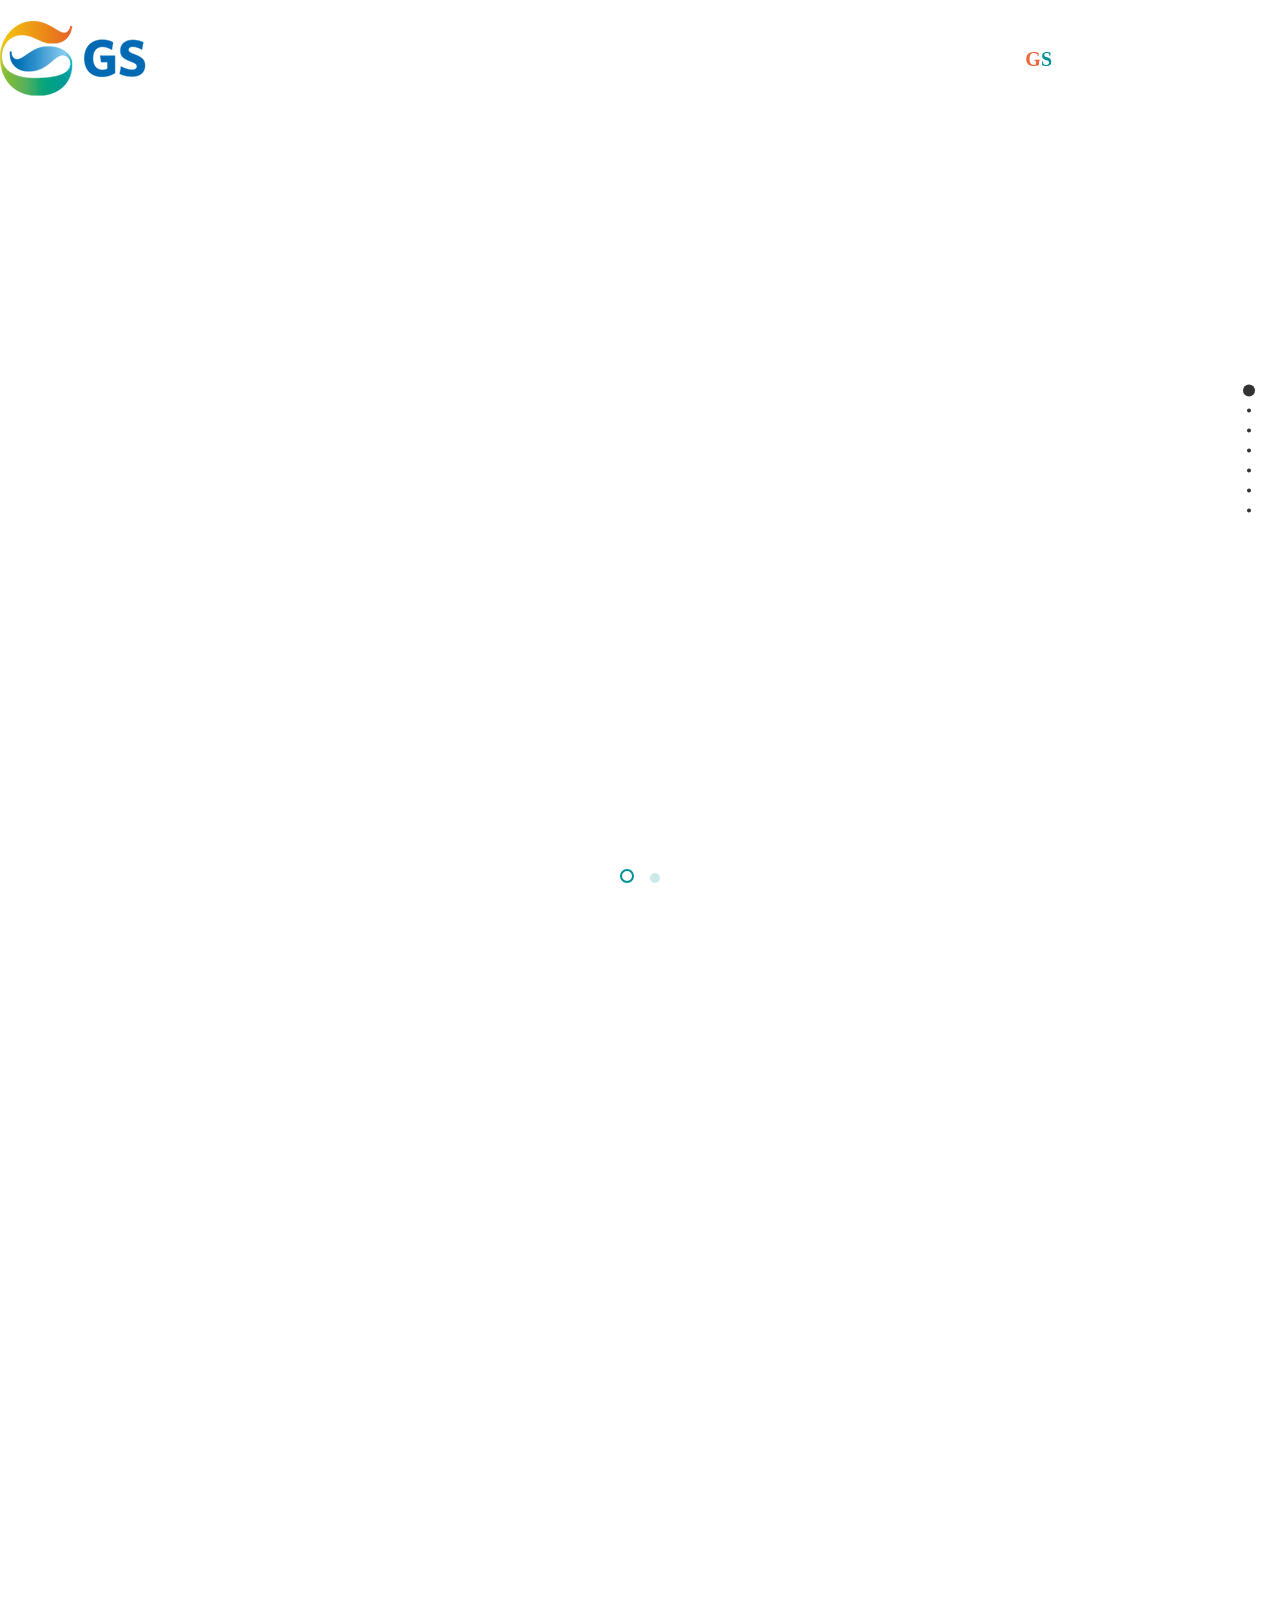
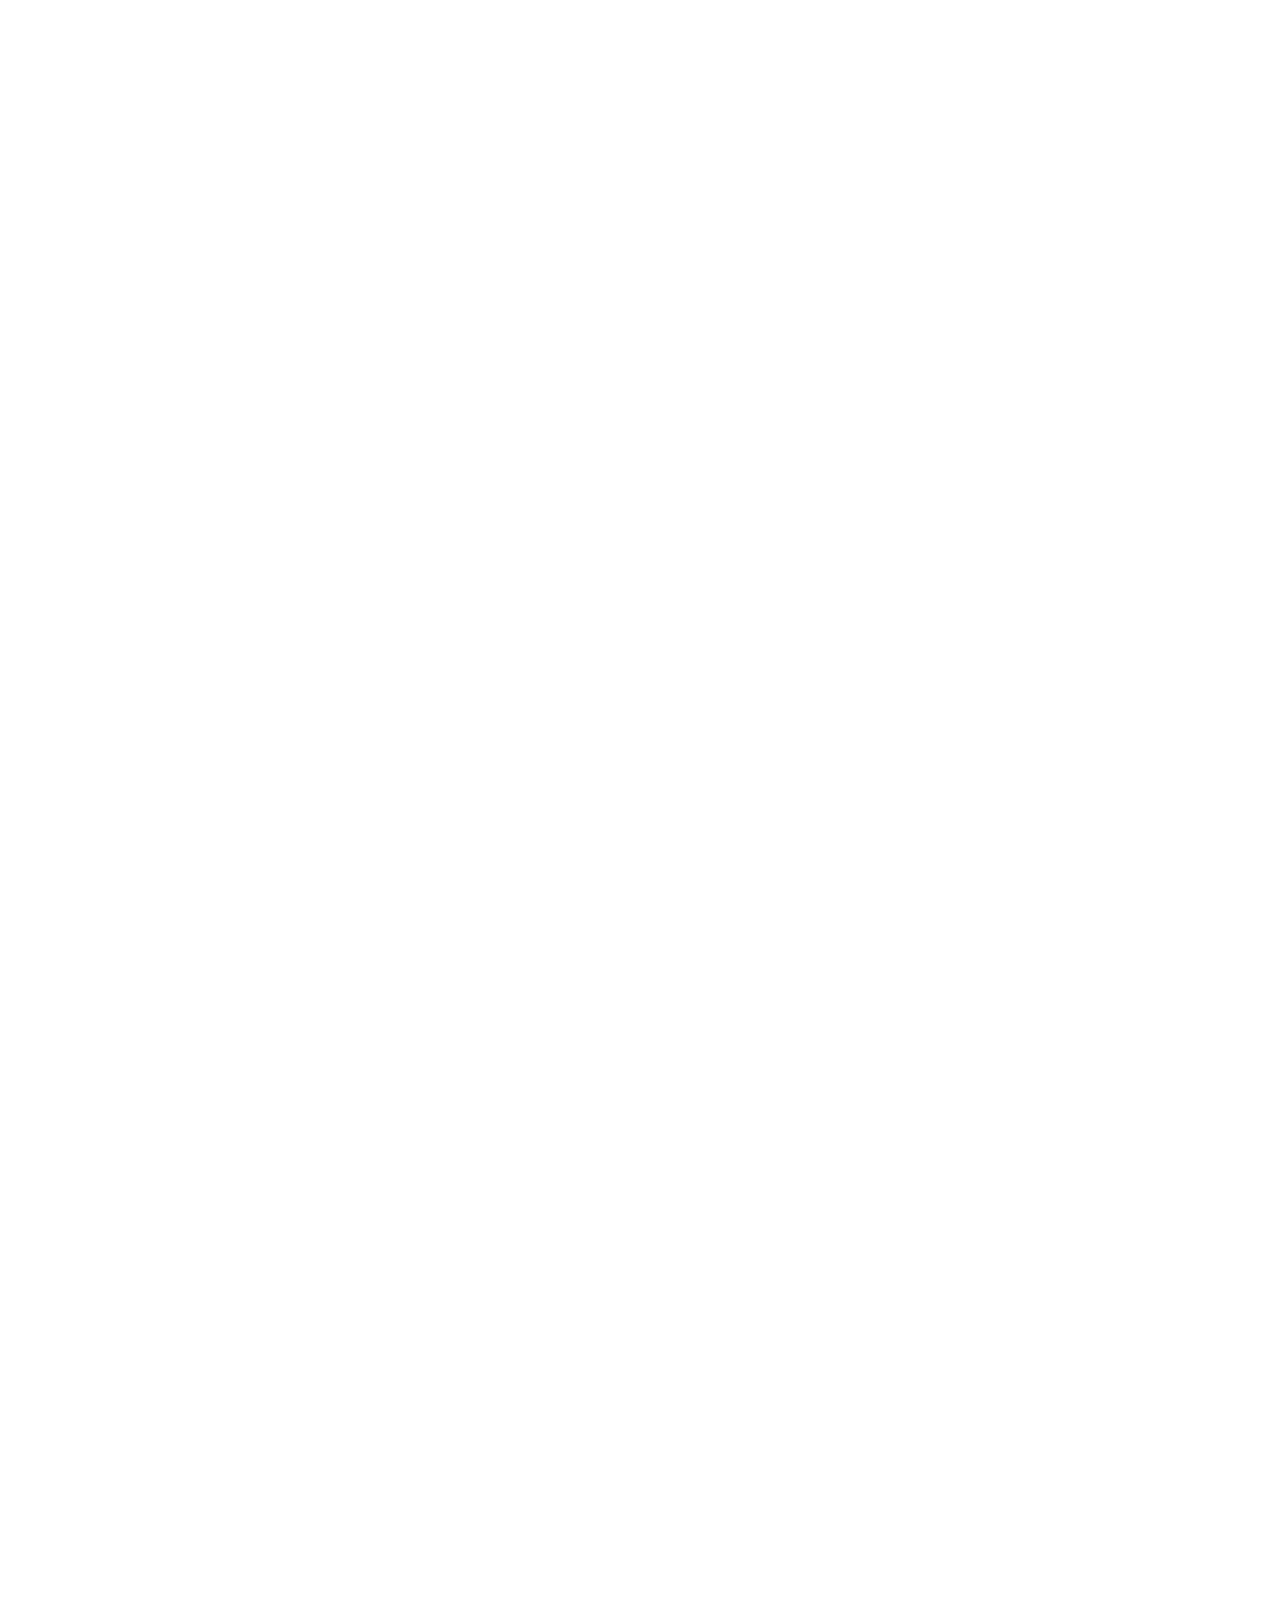
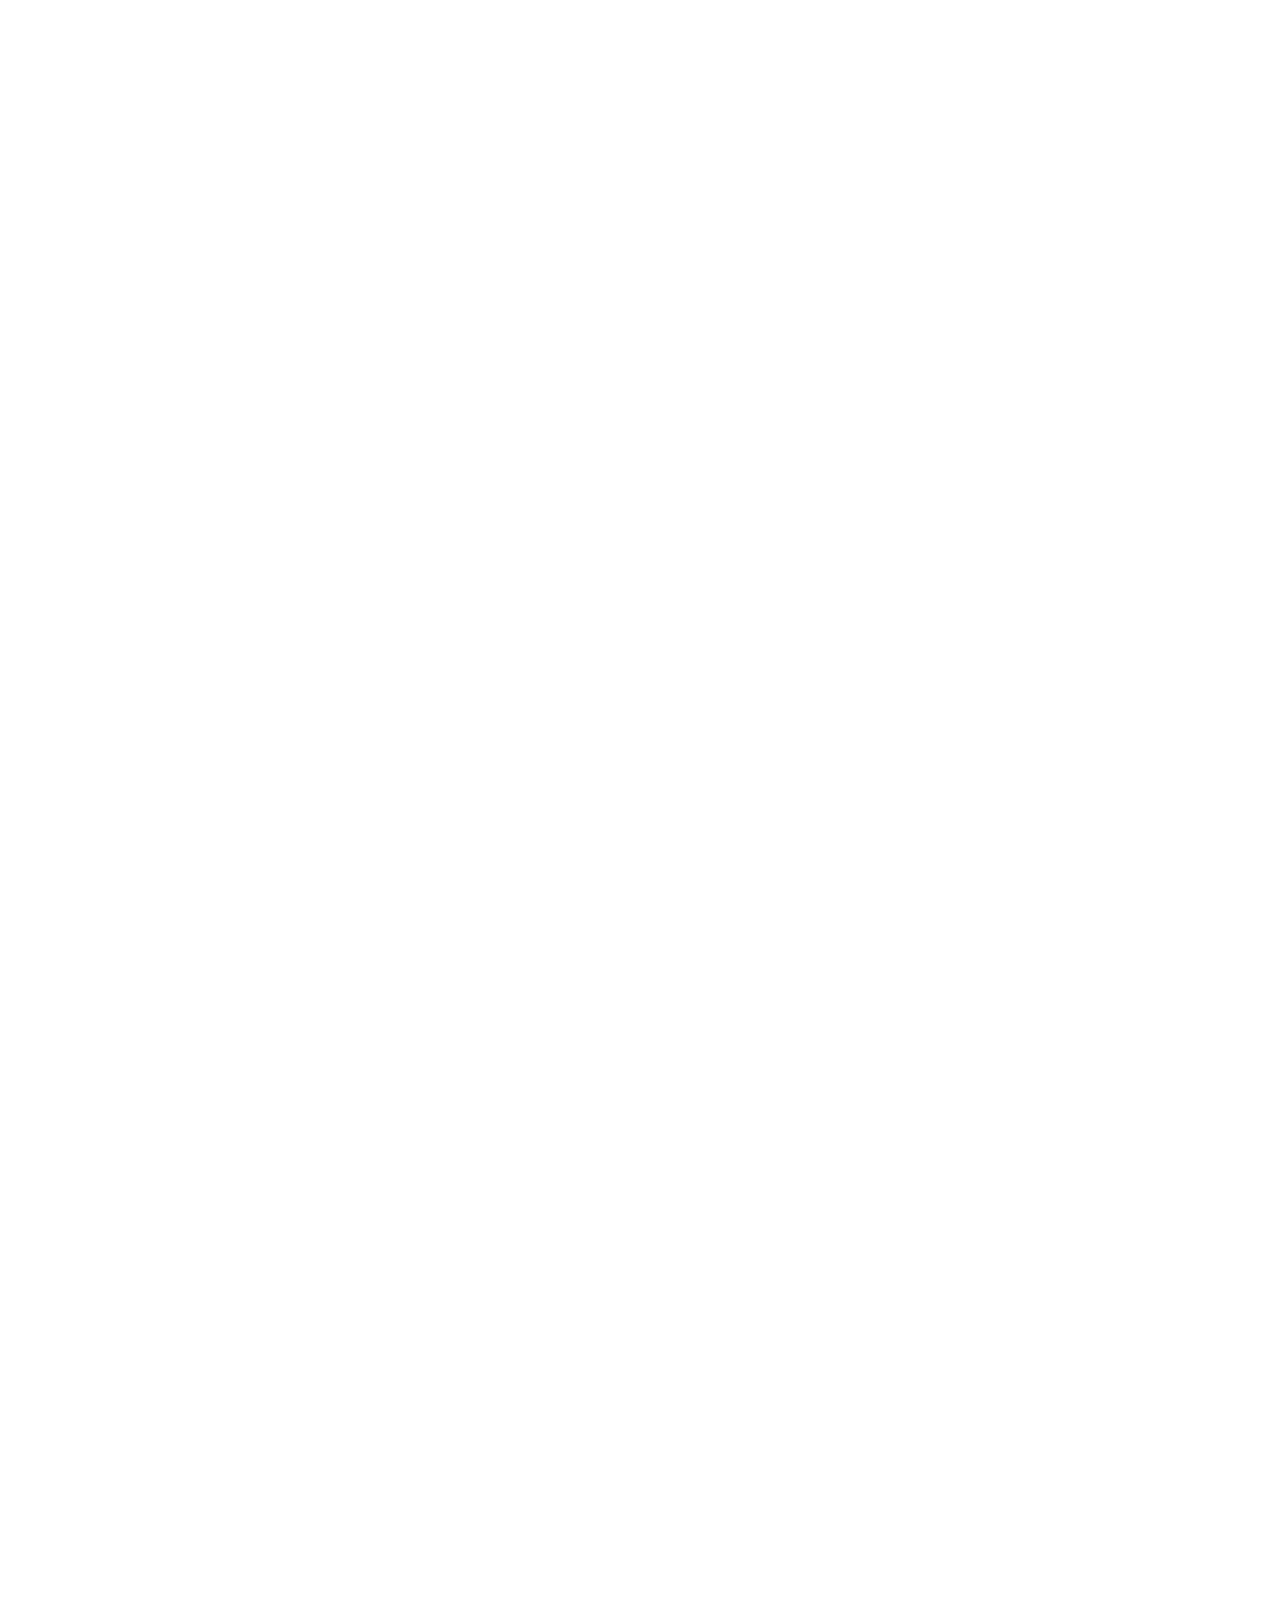
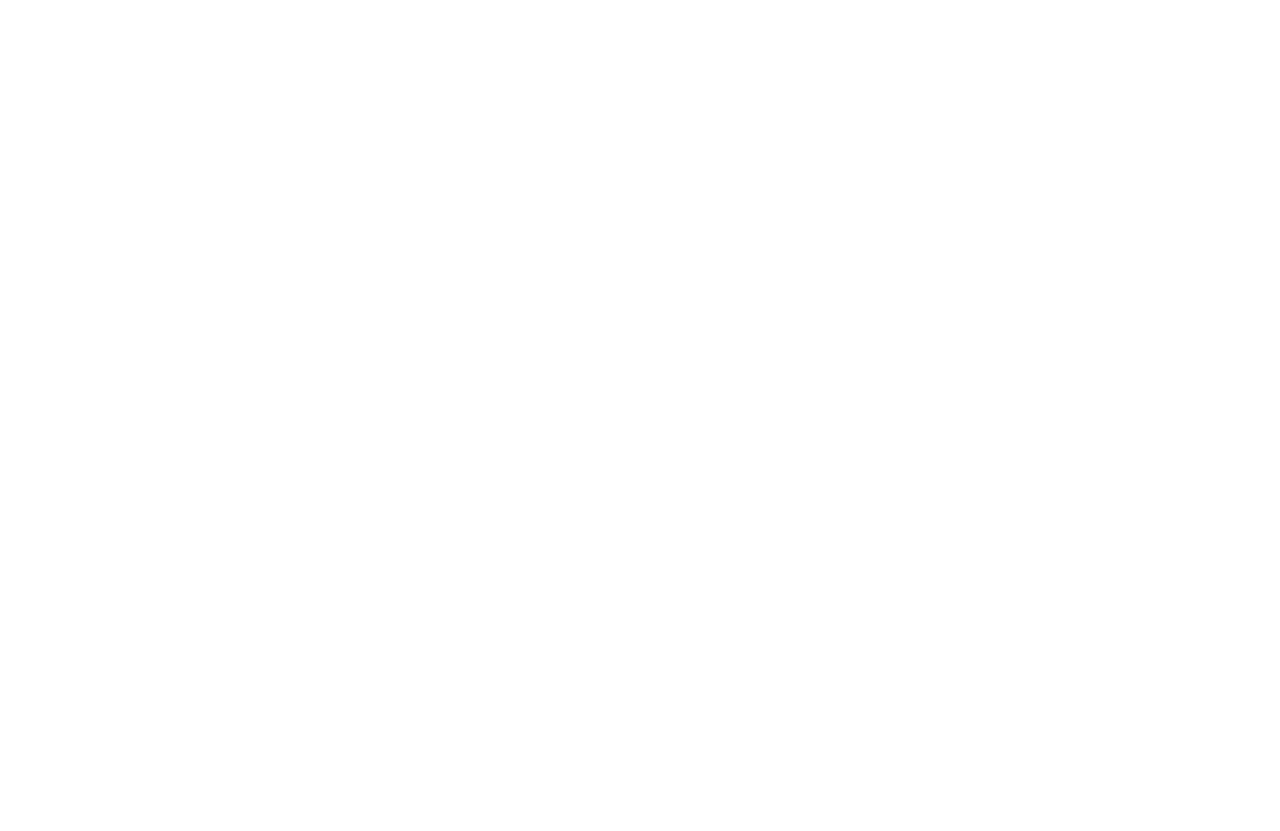
==== index.html @ e9974544 "aside 수정" ====
<!DOCTYPE html>
<html lang="ko">
<head>
    <meta charset="UTF-8">
    <meta http-equiv="X-UA-Compatible" content="IE=edge">
    <meta name="viewport" content="width=device-width, initial-scale=1.0">
    <title>GS건설</title>

    <link rel="stylesheet" href="https://cdnjs.cloudflare.com/ajax/libs/animate.css/4.1.1/animate.min.css"/>
    <link rel="stylesheet" href="https://unpkg.com/swiper@8/swiper-bundle.min.css"/>
    <link rel="stylesheet" href="https://cdnjs.cloudflare.com/ajax/libs/font-awesome/6.1.1/css/all.min.css" integrity="sha512-KfkfwYDsLkIlwQp6LFnl8zNdLGxu9YAA1QvwINks4PhcElQSvqcyVLLD9aMhXd13uQjoXtEKNosOWaZqXgel0g==" crossorigin="anonymous" referrerpolicy="no-referrer" />
    <link rel="stylesheet" href="https://fonts.googleapis.com/css2?family=Material+Symbols+Outlined:opsz,wght,FILL,GRAD@48,400,0,0" />
    <link rel="stylesheet" href="css/fullpage.min.css">
    <link rel="stylesheet" href="css/fullpage.min.css.map">
    <link rel="stylesheet" href="css/aos.css">
    <link rel="stylesheet" href="css/main.css">
    <link rel="stylesheet" href="css/responsive.css">
    <script src="https://unpkg.com/swiper@8/swiper-bundle.min.js"></script>
    <script src="./js/vendor/modernizr.custom.min.js"></script>
    <script src="./js/vendor/jquery-1.10.2.min.js"></script>

</head>
<body>
    <header class="main_header_top" id="top">
        <div class="container">
            <button class="category_list aside_button "><span class="material-symbols-outlined ">menu</span></button>
            <h1 class="logo"><a href="index.html">logo</a></h1>
            <nav class="main_menu mc">
                <ul>
                    <li><a href="#" class="sub_tt">회사소개</a>
                        <ul>
                            <li><a href="" >ceo 인사말</a></li>
                            <li><a href="">경영이념과 가치체계</a></li>
                            <li><a href="">연혁</a></li>
                            <li><a href="">수상실적</a></li>
                            <li><a href="">조직도</a></li>
                            <li><a href="">해외지사/법인현황</a></li>
                            <li><a href="">오시는길</a></li>
                        </ul>
                    </li>
                    <li><a href="#" class="sub_tt">경영영역</a>
                        <ul>
                            <li><a href="">지속가능경영</a></li>
                            <li><a href="">공정거래자율준수</a></li>
                            <li><a href="">품질경영</a></li>
                            <li><a href="">안전보건경영</a></li>
                            <li><a href="">환경경영</a></li>
                            <li><a href="">윤리경영</a></li>
                            <li><a href="">동반성장</a></li>
                            <li><a href="">사회공헌</a></li>
                        </ul>
                    </li>
                    <li><a href="#" class="sub_tt">사업영역</a>
                        <ul>
                            <li><a href="">플랜트 사업</a></li>
                            <li><a href="">전력 사업</a></li>
                            <li><a href="">건축 사업</a></li>
                            <li><a href="">인프라 사업</a></li>
                            <li><a href="">레저 사업</a></li>
                        </ul>
                    </li>
                    <li><a href="#" class="sub_tt">기술개발</a>
                        <ul>
                            <li><a href="">기술전략</a></li>
                            <li><a href="">보유기술</a></li>
                            <li><a href="">연구시설</a></li>
                        </ul>
                    </li>
                    <li><a href="sub_stock.html" class="sub_tt">투자개발</a>
                        <ul>
                            <li><a href="">경영 정보</a></li>
                            <li><a href="">공시 정보</a></li>
                            <li><a href="">주가 정보</a></li>
                            <li><a href="">재무 정보</a></li>
                            <li><a href="">IR Activity</a></li>
                            <li><a href="">기업탐방</a></li>
                        </ul>
                    </li>
                    <li><a href="sub_story.html" class="sub_tt ttf"><span class="color1">g</span><span class="color2">s</span>story</a>
                        <ul class="sub_img">
                            <li><img src="image/main/mainmenu-img1.png" alt=""></li>
                            <li><img src="image/main/mainmenu-img2.png" alt=""></li>
                        </ul>
                    </li>
                    <li><a href="sub_recruit.html" class="sub_tt">인재채용</a></li>
                </ul>
            </nav>
            <div class="mc">
                <ul class="service_menu">
                    <li><a href="#" class="sub_tt">고객센터</a></li>
                    <li><a href="#" class="sub_tt">|</a></li>
                    <li><a href="#" class="sub_tt ttf"><span class="color1"> eng</span></a></li>
                </ul>
            </div>
        </div>
    </header>
    <main id="fullpage">
        <div class="main_slide">
            <div class="section swiper slide_container ">
                <div class="swiper-wrapper full_video">
                    <div class="swiper-slide sldie1">
                        <video src="image/mp4/gsvideo.mp4" autoplay loop muted>video1</video>
                    </div>
                    <div class="swiper-slide sldie2">
                        <video src="image/mp4/gsvideo2.mp4" autoplay loop muted>video2</video>
                    </div>
                </div>
                <div class="swiper-pagination controls"></div>
            </div>
        </div>
        <section class="section counters ">
            <div class=" container animate__animated ">
                <h2 class="main_tt">GS 건설은 더 새롭게 도약 합니다.</h2>
                <p>‘고객과 함께 내일을 꿈꾸며 새로운 삶의가치를 창조합니다.’</p>
                    <ul class=" counters_list ">
                        <li class="counters_wrap">
                            <img src="/image/main/cc.png" alt="anniversary">
                            <h3 class="sub_tt counter_target" id="counter1" data-target="54">0</h3>주년
                        </li>
                        <li class="counters_wrap">
                            <img src="/image/main/map_.png" alt="anniversary">
                            <h3 class="sub_tt counter_target" id="counter2" data-target="21">0</h3>개국
                        </li>
                        <li class="counters_wrap">
                            <img src="/image/main/ESG.png" alt="anniversary">
                            <h3 class="sub_tt counter_target" id="counter3" data-target="11">0</h3>년 연속
                        </li>
                        <li class="counters_wrap">
                            <img src="/image/main/advance.png" alt="anniversary">
                            <h3 class="sub_tt counter_target" id="counter" data-target="22">0</h3>위
                        </li>
                    </ul>
            </div>
        </section>
        <section class="section project_slide">
            <div class=" container animate__animated">
                <div class=" swiper pj_wrapper ">
                    <div class="swiper-wrapper project">
                        <div class="swiper-slide sprite1">
                            <div>
                                <h2 class="main_tt ttf">gs 프로젝트</h2>
                                <h3 class="sub_tt">플랜트 사업</h3>
                                <p class="arrow"></p>
                                <p class="sprite"></p>
                            </div>
                            <div>
                                <img src="image/main/IMG_Slide.png" alt="">
                            </div>
                        </div>
                        <div class="swiper-slide sprite2">
                            <div>
                                <h2 class="main_tt ttf">gs 프로젝트</h2>
                                <h3 class="sub_tt">전력 사업</h3>  
                                <p class="arrow"></p>
                                <p class="sprite"></p> 
                            </div>
                            <div>
                                <img src="image/main/IMG_Slide2.png" alt="">
                            </div>
                        </div>  
                        <div class="swiper-slide sprite3">
                            <div>
                                <h2 class="main_tt ttf">gs 프로젝트</h2>
                                <h3 class="sub_tt">건축 사업</h3>
                                <p class="arrow"></p>
                                <p class="sprite"></p>   
                            </div>  
                            <div>
                                <img src="image/main/IMG_Slide3.png" alt="">
                            </div>
                        </div> 
                        <div class="swiper-slide sprite4">
                            <div>
                                <h2 class="main_tt ttf">gs 프로젝트</h2>
                                <h3 class="sub_tt">인프라 사업</h3>
                                <p class="arrow"></p>
                                <p class="sprite"></p>
                            </div>
                            <div>
                                <img src="image/main/IMG_Slide4.png" alt="">
                            </div>
                        </div>
                        <div class="swiper-slide sprite5">
                            <div>
                                <h2 class="main_tt ttf">gs 프로젝트</h2>
                                <h3 class="sub_tt">레저 사업</h3>
                                <p class="arrow"></p>
                                <p class="sprite"></p>
                            </div>
                            <div>
                                <img src="image/main/IMG_Slide5.png" alt="">
                            </div>
                        </div>
                    </div>
                    <!-- <div class="main_ct">
                        <a href=""><span class="swiper-button-prev sprite prev">prev</span></a>
                        <a href=""><span class="swiper-button-next sprite next">next</span></a>
                    </div> -->
                </div>
            </div>
        </section>
        <div class="section swiper middle_slide ">
            <div class=" swiper-wrapper mdslide">
                <div class="swiper-slide mdsldie1">
                    <!-- <div>
                        <h2 class="ttf" >우리는 우리를 넘어선다</br>
                        global best and first</br> gs 건설</h2>
                        <a href=""><span>more</span></a>
                    </div> -->
                </div>
                <div class="swiper-slide mdsldie2"></div>
                <div class="swiper-slide mdsldie3"></div>
            </div>
            <div class="swiper-pagination pj_controls">
                <!-- <p class="pj_pager">
                    <a href="#">1</a>
                    <a href="#">2</a>
                    <a href="#">3</a>
                </p> -->
            </div>
            <!-- <div class="swiper-button-prev"></div>
            <div class="swiper-button-next"></div> -->

            <!-- If we need scrollbar -->
            <div class="swiper-scrollbar"></div>
        </div>
        <section class="section brand_content ">
            <div class=" container animate__animated" >
            <h2 class="main_tt">경영방침</h2>
                <div class="bc_list">
                    <div class=" bc_list_all">
                        <div class="bg_wrap">
                            <img src="image/main/safety.png" alt="">
                            <a href="" class="material-symbols-outlined">zoom_in</a>
                        </div>
                        <div class="caption">
                            <div>
                                <p class="sub_tt">프로 직업정신</p>
                                <p class="content_tt">(Professionalism)</p>
                            </div>
                        </div>
                    </div>
                    <div class="bc_list_all">
                        <div class="bg_wrap">
                            <img src="image/main/justice.png" alt="">
                            <a href="" class="material-symbols-outlined">zoom_in</a>
                        </div>
                        <div class="caption">
                            <div>
                                <p class="sub_tt">공정인사</p>
                                <p class="content_tt">(hands-on)</p>
                            </div>
                        </div>
                    </div>
                    <div class="bc_list_all">
                        <div class="bg_wrap">
                            <img src="image/main/solve.png" alt="">
                            <a href="" class="material-symbols-outlined">zoom_in</a>
                        </div>
                        <div class="caption">
                            <div>
                                <p class="sub_tt">문제해결</p>
                            <p class="content_tt">(speak-up)</p>
                            </div>
                        </div>
                    </div>
                </div>
            </div>
        </section>
        <section class="section side_menu" >
            <div class=" container animate__animated">
                <div class="story_list">
                    <div class="sb_title">
                        <h2 class="main_tt">story</h2>
                        <a href="sub_story.html"><span class="material-symbols-outlined main_tt ">add</span></a>
                    </div>
                    <div class="small_img_wrap">
                        <div class="small_img1"></div>
                        <ul class="news">
                            <li><a href="sub_story.html" class="content_sub_tt">GS건설 자회사 엘리먼츠 유럽, 영국 런던에 고층 모듈러 호텔 수주</a></li>
                            <li><a href="sub_story.html" class="content_sub_tt">GS건설, 독일 ‘iF 디자인 어워드 2022' 에서 2개 부문 수상</a></li>
                            <li><a href="sub_story.html" class="content_sub_tt">GS건설, 세계 최고 바이오디젤 생산설비 표준 모듈화 나선다.</a></li>
                            <li><a href="sub_story.html" class="content_sub_tt">GS건설, 신세계푸드와 친환경 연어 대중화를 위한 양해각서 체결</a></li>
                        </ul>
                    </div>
                </div>
                <div class="recruit_list">
                    <div class="sb_title">
                        <h2 class="main_tt">recruit</h2>
                        <a href="sub_recruit.html"><span class="material-symbols-outlined main_tt ">add</span></a>
                    </div>
                    <div class="small_img_wrap">
                        <div class="small_img2"></div>
                        <ul class="recruit">
                            <li><a href="sub_recruit.html" class="content_sub_tt">[2022년] GS건설 엘리베이터연구소 베트남 엔지니어 모집</a></li>
                            <li><a href="sub_recruit.html" class="content_sub_tt">[2022년] 케이에코새먼어업회사(GS건설 자회사) 정규직 경력사원 모집</a></li>
                            <li><a href="sub_recruit.html" class="content_sub_tt">[2022년] 건축현장 Laser Scan / 측량 경력직 채용 (계약직(촉탁))</a></li>
                            <li><a href="sub_recruit.html" class="content_sub_tt">[2022년] (상시채용) PJT전문직 경력사원 모집</a></li>
                        </ul>
                    </div>
                </div>
                <div class="stock_day">
                    <div class="sb_title">
                        <h2 class="main_tt">stock</h2>
                        <a href="sub_stock.html"><span class="material-symbols-outlined main_tt ">add</span></a>
                    </div>
                    <div class="small_img_wrap">
                        <div class="small_img3"></div>
                        <div class="stock_img">
                            <p class="content_tt">2022.05.03 기준</p> 
                            <p class="main_tt">41,900</p>
                            <div>
                                <p class="content_tt">전일 대비</p> 
                                <p class="content_tt">400</p> 
                                <span class="material-symbols-outlined content_tt">arrow_drop_down</span>
                            </div>
                            <div>
                                <p class="content_tt">등락률</p>
                                <p class="content_tt">0.95%</p>
                                <span class="material-symbols-outlined content_tt">arrow_drop_down</span>
                            </div>
                        </div>  
                    </div>
                </div>
            </div>
        </section>
        <footer class="section main_footer fp-auto-height">
            <div class="footer_top">
                <div class="container">
                    <p class="footer_logo"><a href="index.html"><img src="/image/logo/logo_hover.png" alt="GS건설푸터로고"></a></p>
                    <ul class="footmenu">
                        <li><a href="#" class="content_sub_tt">사이버신문고</a></li>
                        <li><a href="#" class="content_sub_tt">|</a></li>
                        <li><a href="#" class="content_sub_tt">개인정보처리방침</a></li>
                        <li><a href="#" class="content_sub_tt">|</a></li>
                        <li><a href="#" class="content_sub_tt">이메일주소무단수집거부</a></li>
                        <li><a href="#" class="content_sub_tt">|</a></li>
                        <li><a href="#" class="content_sub_tt">고객센터</a></li>
                        <li><a href="#" class="content_sub_tt">|</a></li>
                        <li><a href="#" class="content_sub_tt">사이트맵</a></li>
                        <li><a href="#" class="content_sub_tt">|</a></li>
                        <li><a href="#" class="content_sub_tt">본사(그랑서울) 방문 예약</a></li>
                    </ul>
                    <div class="footer_md">
                        <img src="/image/main/WA_mark.png" alt="wa품질인증마크">
                        <select name="familysite" id="familysite" >
                            <option value="" class="content_sub_tt">familysite</option>
                            <option value="" class="content_sub_tt">Brand</option>
                            <option value="" class="content_sub_tt">자회사</option>
                            <option value="" class="content_sub_tt">B2B</option>
                            <option value="" class="content_sub_tt">관계사</option>
                            <option value="" class="content_sub_tt">기타</option>
                        </select>
                    </div>
                </div>
            </div>
            <div class="footer_bottom">
                    <p class="content_sub_tt">&copy;GS E&amp;C CORP.</p>
                    <address class="content_sub_tt">03159 서울특별시 종로구 종로33 그랑서울
                        <em>Copyright &copy; GS E&C Corp. All Rights Reserved</em>
                    </address>
            </div>
        </footer>
    </main>
    <aside>
        <div>
            <button class="aside_button"><span class="material-symbols-outlined">close</span></button>
            <ul class="aside_category">
                <li><a href="#" class="sub_tt">회사소개<span class="material-symbols-outlined">expand_more</span></a>
                    <ul>
                        <li><a href="" >ceo 인사말</a></li>
                        <li><a href="">경영이념과 가치체계</a></li>
                        <li><a href="">연혁</a></li>
                        <li><a href="">수상실적</a></li>
                        <li><a href="">조직도</a></li>
                        <li><a href="">해외지사/법인현황</a></li>
                        <li><a href="">오시는길</a></li>
                    </ul>
                </li>
                <li><a href="#" class="sub_tt">경영영역<span class="material-symbols-outlined">expand_more</span></a>
                    <ul>
                        <li><a href="">지속가능경영</a></li>
                        <li><a href="">공정거래자율준수</a></li>
                        <li><a href="">품질경영</a></li>
                        <li><a href="">안전보건경영</a></li>
                        <li><a href="">환경경영</a></li>
                        <li><a href="">윤리경영</a></li>
                        <li><a href="">동반성장</a></li>
                        <li><a href="">사회공헌</a></li>
                    </ul>
                </li>
                <li><a href="#" class="sub_tt">사업영역<span class="material-symbols-outlined">expand_more</span></a>
                    <ul>
                        <li><a href="">플랜트 사업</a></li>
                        <li><a href="">전력 사업</a></li>
                        <li><a href="">건축 사업</a></li>
                        <li><a href="">인프라 사업</a></li>
                        <li><a href="">레저 사업</a></li>
                    </ul>
                </li>
                <li><a href="#" class="sub_tt">기술개발<span class="material-symbols-outlined">expand_more</span></a>
                    <ul>
                        <li><a href="">기술전략</a></li>
                        <li><a href="">보유기술</a></li>
                        <li><a href="">연구시설</a></li>
                    </ul>
                </li>
                <li><a href="#" class="sub_tt">투자개발<span class="material-symbols-outlined">expand_more</span></a>
                    <ul>
                        <li><a href="">경영 정보</a></li>
                        <li><a href="">공시 정보</a></li>
                        <li><a href="sub_stock.html">주가 정보</a></li>
                        <li><a href="">재무 정보</a></li>
                        <li><a href="">IR Activity</a></li>
                        <li><a href="">기업탐방</a></li>
                    </ul>
                </li>
                <li><a href="sub_story.html" class="sub_tt ttf"><span class="color1">g</span><span class="color2">s</span>story</a>
                    <!-- <ul class="sub_img">
                        <li><img src="image/main/mainmenu-img1.png" alt=""></li>
                        <li><img src="image/main/mainmenu-img2.png" alt=""></li>
                    </ul> -->
                </li>
                <li><a href="sub_recruit.html" class="sub_tt">인재채용</a>
                </li>
            </ul>
        </div>
    </aside>

    <script src="http://code.jquery.com/jquery-1.11.3.min.js"></script>
    <script src="https://code.jquery.com/jquery-3.6.0.min.js" integrity="sha256-/xUj+3OJU5yExlq6GSYGSHk7tPXikynS7ogEvDej/m4=" crossorigin="anonymous"></script>
    <script src="js/fullpage.min.js"></script>
    <script src="js/fullpage.extensions.min.js"></script>
    <script src="js/aos.js"></script>
    <script src="js/index.js"></script>
    <script src="js/main.js"></script>
    <!-- Global site tag (gtag.js) - Google Analytics -->
    <script async src="https://www.googletagmanager.com/gtag/js?id=G-K55JZDVVJW"></script>
    <script>
    window.dataLayer = window.dataLayer || [];
    function gtag(){dataLayer.push(arguments);}
    gtag('js', new Date());

    gtag('config', 'G-K55JZDVVJW');
    </script>
</body>
</html>
---- css/main.css ----
@import url(common.css);
html,body,footer{
    height: 100%;
}
.sub_menu{
    z-index: 1;
}
.main_header_top .logo a{
    background: url(../image/logo/logo.png) no-repeat;
    width: 223px;
    height: 75px;
    display: block;
    text-indent: -9999em;
}
.main_header_top.sticky .logo a,.main_header_top.active .logo a{
    background: url(../image/logo/logo_hover.png) no-repeat;
}
.sticky{ 
    position: fixed; 
    top: 0; 
    left: 0;
    right: 0;
    background: var(--white);
    box-shadow: 0 1px 1px rgba(0, 0, 0, 0.25);
}
.main_header_top.sticky .mc>ul>li>a,.main_header_top.active .mc>ul>li>a{
    color: var(--black);
}
.full_video video{
    height: 100%;
    width: 100%;
    object-fit: cover;
    position: absolute;
    display: flex;
    z-index:-1;
}
.counters{
    text-align: center;

}
.counters .counters_list{
    display: flex;
    justify-content: center;
    gap:100px;
    padding-top:calc(var(--line-height)*2);
}

.project {
    padding:105px 0;
}
.project .swiper-slide h3{
    margin-bottom: var(--line-height) ;
}

.slide_container{
    transition:left 0.4s ease-out;
}
.sprite1 .sprite{
    background: url(../image/sprite/sprite1.png) no-repeat;
    margin-top: var(--line-height) ;
    width: 238px;
    height: 51px;
}
.sprite2 .sprite{
    background: url(../image/sprite/sprite2.png) no-repeat;
    margin-top: var(--line-height) ;
    width: 238px;
    height: 51px;
}
.sprite3 .sprite{
    background: url(../image/sprite/sprite3.png) no-repeat;
    margin-top: var(--line-height) ;
    width: 238px;
    height: 51px;
}
.sprite4 .sprite{
    background: url(../image/sprite/sprite4.png) no-repeat;
    margin-top: var(--line-height) ;
    width: 238px;
    height: 51px;
}
.sprite5 .sprite{
    background: url(../image/sprite/sprite5.png) no-repeat;
    margin-top: var(--line-height) ;
    width: 238px;
    height: 51px;
}
/* .sprite{
    margin-top: var(--line-height) ;
    width: 238px;
    height: 51px;
} */
.arrow{
    background: url(../image/main/arrow-right-long.png) no-repeat;
    width: 88px;
    height: 14px;
    margin: 0 auto;
}
.project p.arrow:hover{
    transform: scaleY(1.1)translate(8px,0);
    transition: .4s;
}
.project .swiper-slide{
    display: flex;
    white-space: nowrap;
    justify-content: center;
    gap: 250px;
}
.project .swiper-slide>div{
    text-align: center;
}
.main_ct{
    display: none;
}
/*----------------------------------------*/
.middle_slide,.slide_container {
    height: 947px;
}
.middle_slide .mdslide>div div{
    text-align: center;
    position: absolute;
    top: 50%;
    left: 75%;
    transform: translate(-50%, -50%);
}
.middle_slide .mdslide>div div h2{
    color: var(--white);
    /* text-shadow: 2px 2px 2px black;  */
    margin-bottom: var(--line-height);
    font-size: 25px;
}

.middle_slide .mdslide>div div span{
    border: 1px solid #fff;
    border-radius: 20px;
    padding: 10px 20px;
    color: var(--white);
}
.middle_slide .mdslide>div div span:hover{
    background: var(--white);
    color: #9a9595;
}
.pj_controls span{
    margin-left: 50px;
}
.swiper-scrollbar-drag{
    background: #fff;
}
.swiper-pagination-horizontal.swiper-pagination-bullets .swiper-pagination-bullet{
    background: var(--secondary-cr);
    margin:0 var(--swiper-pagination-bullet-horizontal-gap,8px);
    width: var(--swiper-pagination-bullet-width,var(--swiper-pagination-bullet-size,10px));
    height: var(--swiper-pagination-bullet-height,var(--swiper-pagination-bullet-size,10px));
}
.swiper-pagination-horizontal.swiper-pagination-bullets .swiper-pagination-bullet.swiper-pagination-bullet-active{
    border:2px solid var(--secondary-cr);
    background: none;
}
.mdsldie1{
    background: url(/image/main/banner1.jpg) no-repeat center/cover;
    object-fit: cover;
}
.mdsldie2{
    background: url(/image/main/banner2.jpg) no-repeat center/cover;
    object-fit: cover;
}
.mdsldie3{
    background: url(/image/main/banner3.jpg) no-repeat center/cover;
    object-fit: cover;
} 


/*------------------------*/
.brand_content h2{
    text-align: center;
    padding:var(--line-height);
}
.brand_content .container .bc_list {
    display: flex;
    justify-content: center;
    white-space: wrap;
    gap: 135px;
}

.brand_content .container .bc_list .bg_wrap>img{
    transition: all 0.2s linear;
    border-radius: 50%;
    width: 300px;
    height: 300px;
    position: relative;
}
.brand_content .container .bc_list .bg_wrap{
    border-radius: 50%;
    width: 300px;
    height: 300px;
    overflow: hidden;
    position: relative;
}
.brand_content .container .bc_list .caption{
    text-align: center;
    padding-top: var(--line-height);
}
.brand_content .container .bc_list .bg_wrap::after {
    content:'';
    position: absolute;
    left: 0;
    right: 0;
    top: 0;
    bottom: 0;
    background: rgba(0,0,0,.6);
    border-radius:50%;
    display: none;
}
.brand_content .container .bc_list .bg_wrap:hover::after{
    display: block;
}
.brand_content .container .bc_list .bg_wrap:hover img{
    transform: scale(1.1);
}
.brand_content .container .bc_list .bg_wrap a{
    position: absolute;
    top: -50%;
    left: 50%;
    transform: translate(-50%, -50%);
    z-index: 3;
    font-size: 54px;
}
.brand_content .container .bc_list .bg_wrap:hover a{
    color: var(--white);
    top: 50%;
}
.brand_content .container .bc_list .bc_list_all:hover .caption p{
    color: var(--secondary-cr);
}

/*---------------------------*/
.side_menu{
    background: url(../image/counter/bg4.png)no-repeat;
}
.side_menu .container{
    display: flex;
    justify-content: space-between;
    gap: 15px;
}
.side_menu .container .sb_title{
    display: flex;
    justify-content: space-between;
    border-bottom: 2px solid #000;
}
.side_menu .container .sb_title h2{
    position: relative;
}
.side_menu .material-symbols-outlined{
   margin-top: 50px;
}
.side_menu .stock_img div .material-symbols-outlined{
   margin-top: 12px;
   margin-left: 35px;
}
.side_menu .stock_day div p{
    padding-left: 20px;
}
.side_menu .material-symbols-outlined:hover{
    color: var(--secondary-cr);
}
.side_menu .container .news li,.side_menu .container .recruit li{
    border-bottom: 1px solid #000;
    padding: var(--line-height) 0;
}
.side_menu .container .news li a:hover, .side_menu .container .recruit li a:hover{
    color: #9a9595;
}
.side_menu .stock_img{
    width: 478px;
    height: 323px;
    background: url(/image/main/stock_bg.png) no-repeat;
}
.stock_day .stock_img div{
    display: flex;
    gap: 20px;
    position: relative;
}
.stock_day .stock_img div .material-symbols-outlined{
    position: absolute;
    top: -10px;
    left: 120px;
    color: var(--secondary-cr);
}
.fp-warning, .fp-watermark a{
    display: none;
}
.section.active div{
    animation-name: fadeInUp;
    animation-delay:0.5s ;
}
.main_footer::before{
    margin-top: 0;
    border: none;
}
---- css/responsive.css ----
@media (max-width:960px){
    .container{
        width:809px;
        margin:0 auto;
    }
    .main_tt{
        font-size: 25px;
        text-transform:capitalize;
    }
    .sub_tt{
        font-size: 16px;
    }
    .content_tt{
        font-size: 12px;
    }
    header nav{
        display: none;
    }
    .main_header_top .logo{
        display: block;
        margin: 21.5 auto;

    }
    header .category_list{
        color: var(--white);
        font-size: 28px;
        display: block;
    }
    .main_header_top.sticky .category_list{
        color: var(--black);
    }
    .counters_wrap img{
        width: 170px;
    }
    .counters .counters_list{
        gap: 50px;
    }
    .project .swiper-slide{
        display: block;
    }
    .project .swiper-slide h3 {
        margin-bottom: 0;
    }
    .arrow{
        margin: 25px auto;
    }
    .sprite1 .sprite{
        margin: 0 auto 27px;
    }
    .sprite2 .sprite{
        margin: 0 auto 27px;
    }
    .sprite3 .sprite{
        margin: 0 auto 27px;
    }
    .sprite4 .sprite{
        margin: 0 auto 27px;
    }
    .sprite5 .sprite{
        margin: 0 auto 27px;
    }
    .project div img{
        width: 514px;
    }
    .main_ct{
        display: block;
    }
    .brand_content .container .bc_list{
        gap: 50px;
    }
    .brand_content .container .bc_list .bg_wrap{
        width: 250px;
        height: 250px;
    }
    .brand_content .container .bc_list .bg_wrap > img{
        width: 250px;
        height: 250px;
    }
    .side_menu .container{
        display: block;
        margin-top: 120px;
    }
    .small_img_wrap{
        display: flex;
        align-items: center;
        gap: 50px;
    }
    .small_img1{
        background: url(../image/main/small_1.png) no-repeat;
        width: 320px;
        height: 325px;
    }
    .small_img2{
        background: url(../image/main/small_2.png) no-repeat;
        width: 320px;
        height: 325px;
    }
    .small_img3{
        background: url(../image/main/small_3.png) no-repeat;
        width: 320px;
        height: 325px;
    }
    .footmenu{
        position: absolute;
        top: 100%;
    }
    .main_footer .footer_bottom {
        padding-top: 27px;
    }
    .main_footer .footer_bottom p{
        margin-left: -28px;
       
    }
    .footer_md img{
        width: 100px;
        height:60px;
    }
    .footer_logo img{
        width: 180px;
    }
    aside{
        position: fixed;
        width: 100%;
        left:-120%;
        right: 0;
        top: 0;
        bottom: 0;
        background: #fff;    
        z-index:10;
        display: flex;
        flex-direction:column;
        overflow-y: auto;
    }
    button{
        background: none;
        border: none;
    }
    .active aside{
        left: 0;
    }
    body{
        position: relative;
        left:0;
        transition:0.2s ease-in;
    }
    body.active{    
        left: 100%;
        overflow: hidden;
    }
    aside{
        padding-left: 30px;
    }
    aside div{
        padding-top: 50px;
    }
    .aside_category{
        border-bottom:1px solid #F5F5F5;
    }
    .aside_category li{
        line-height: 30px;
        padding-left: 22px;
        border-bottom:1px solid #F5F5F5;
    }
    .aside_category > li{
        position: relative;
    }
    .aside_category > li span.material-symbols-outlined{
        position: absolute;
        right:10%;
        top: 3px;
        color:#9a9595;
        font-size: 22px;
        transition:0.2s;
    }
    .aside_category > li ul{
        display: none;
    }
    .aside_category > li:nth-child(1)>ul{
        display: block;
    }
    .aside_category > li.active span.material-symbols-outlined{
        transform:rotate(180deg);
    }
    .aside_category > li::before{
        content: '';
        display: block;
    }
    .aside_category > li.active::before{
        width: 5px;
        height: 30px;
        position: absolute;
        left: -5px;
        background: var(--secondary-cr);
    }
    .aside_category>li.active>a{
        color: var(--secondary-cr);
    }
}
@media (max-width:670px){

}
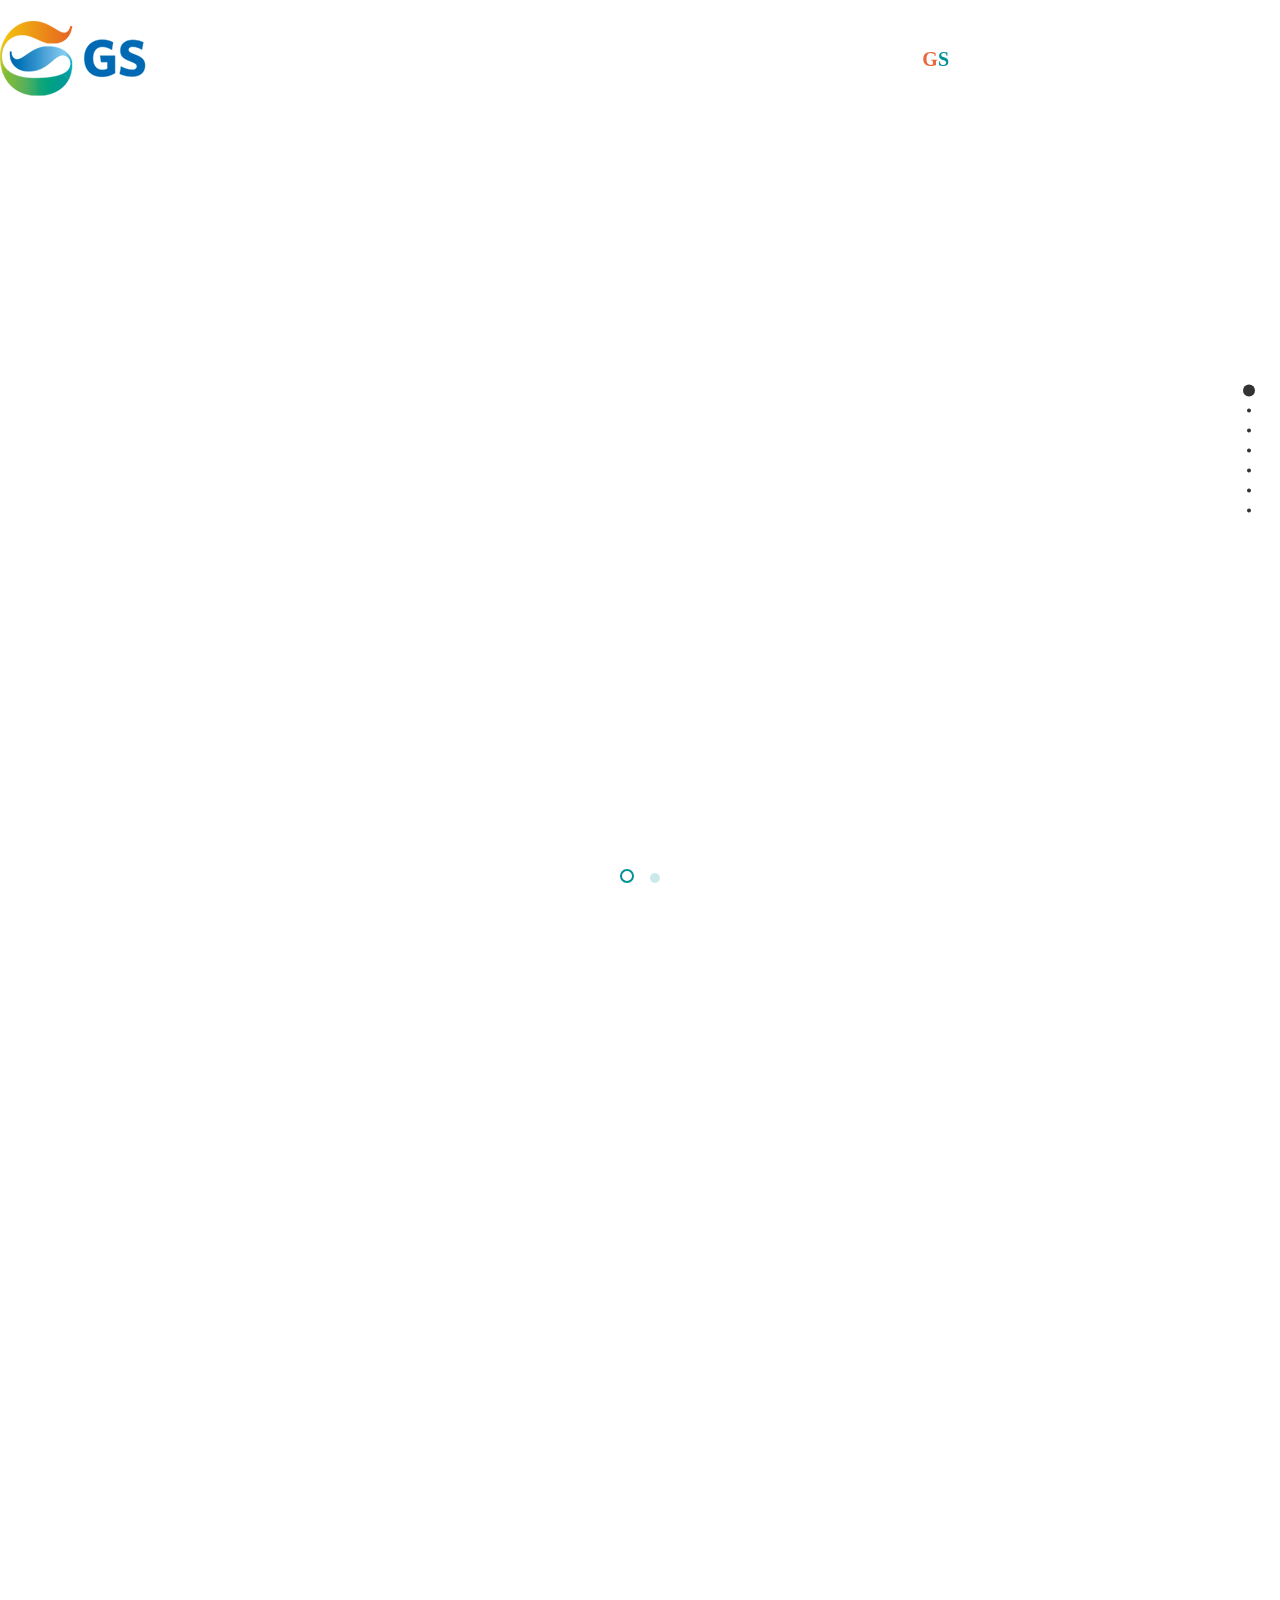
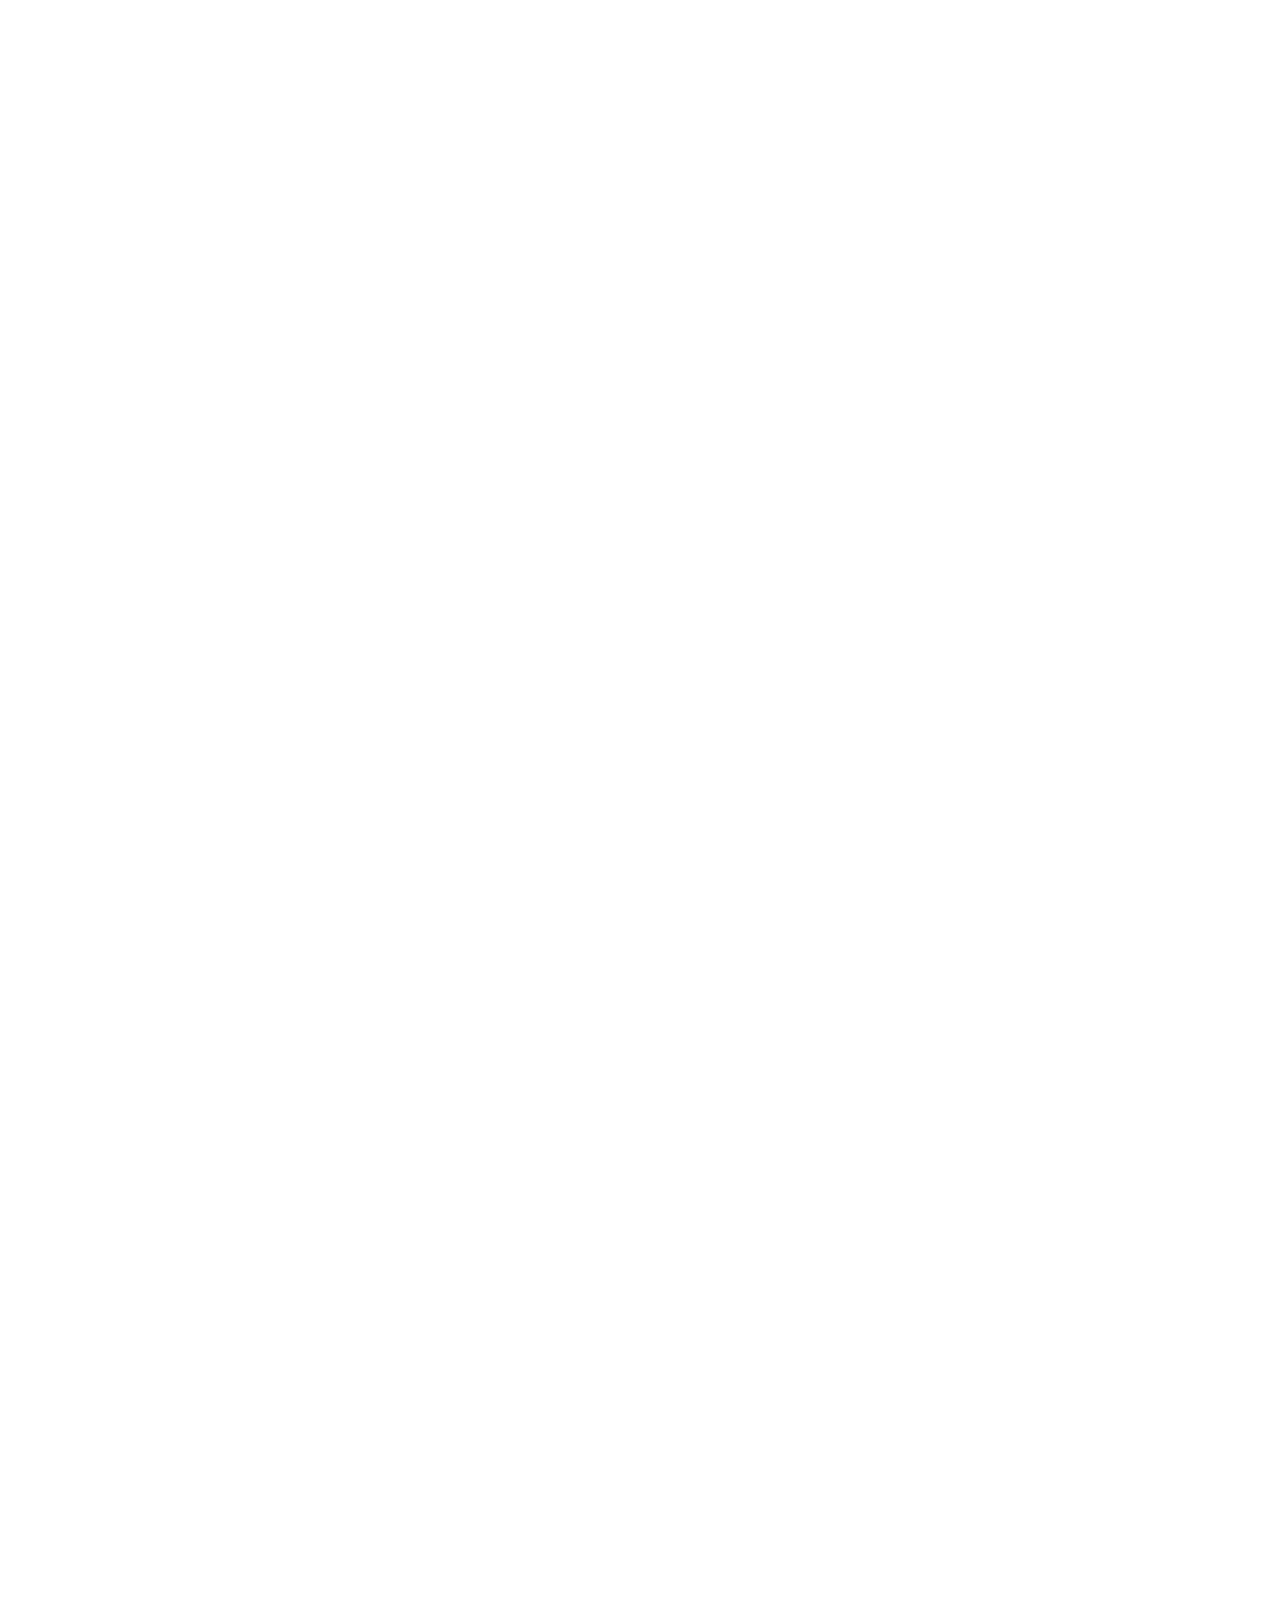
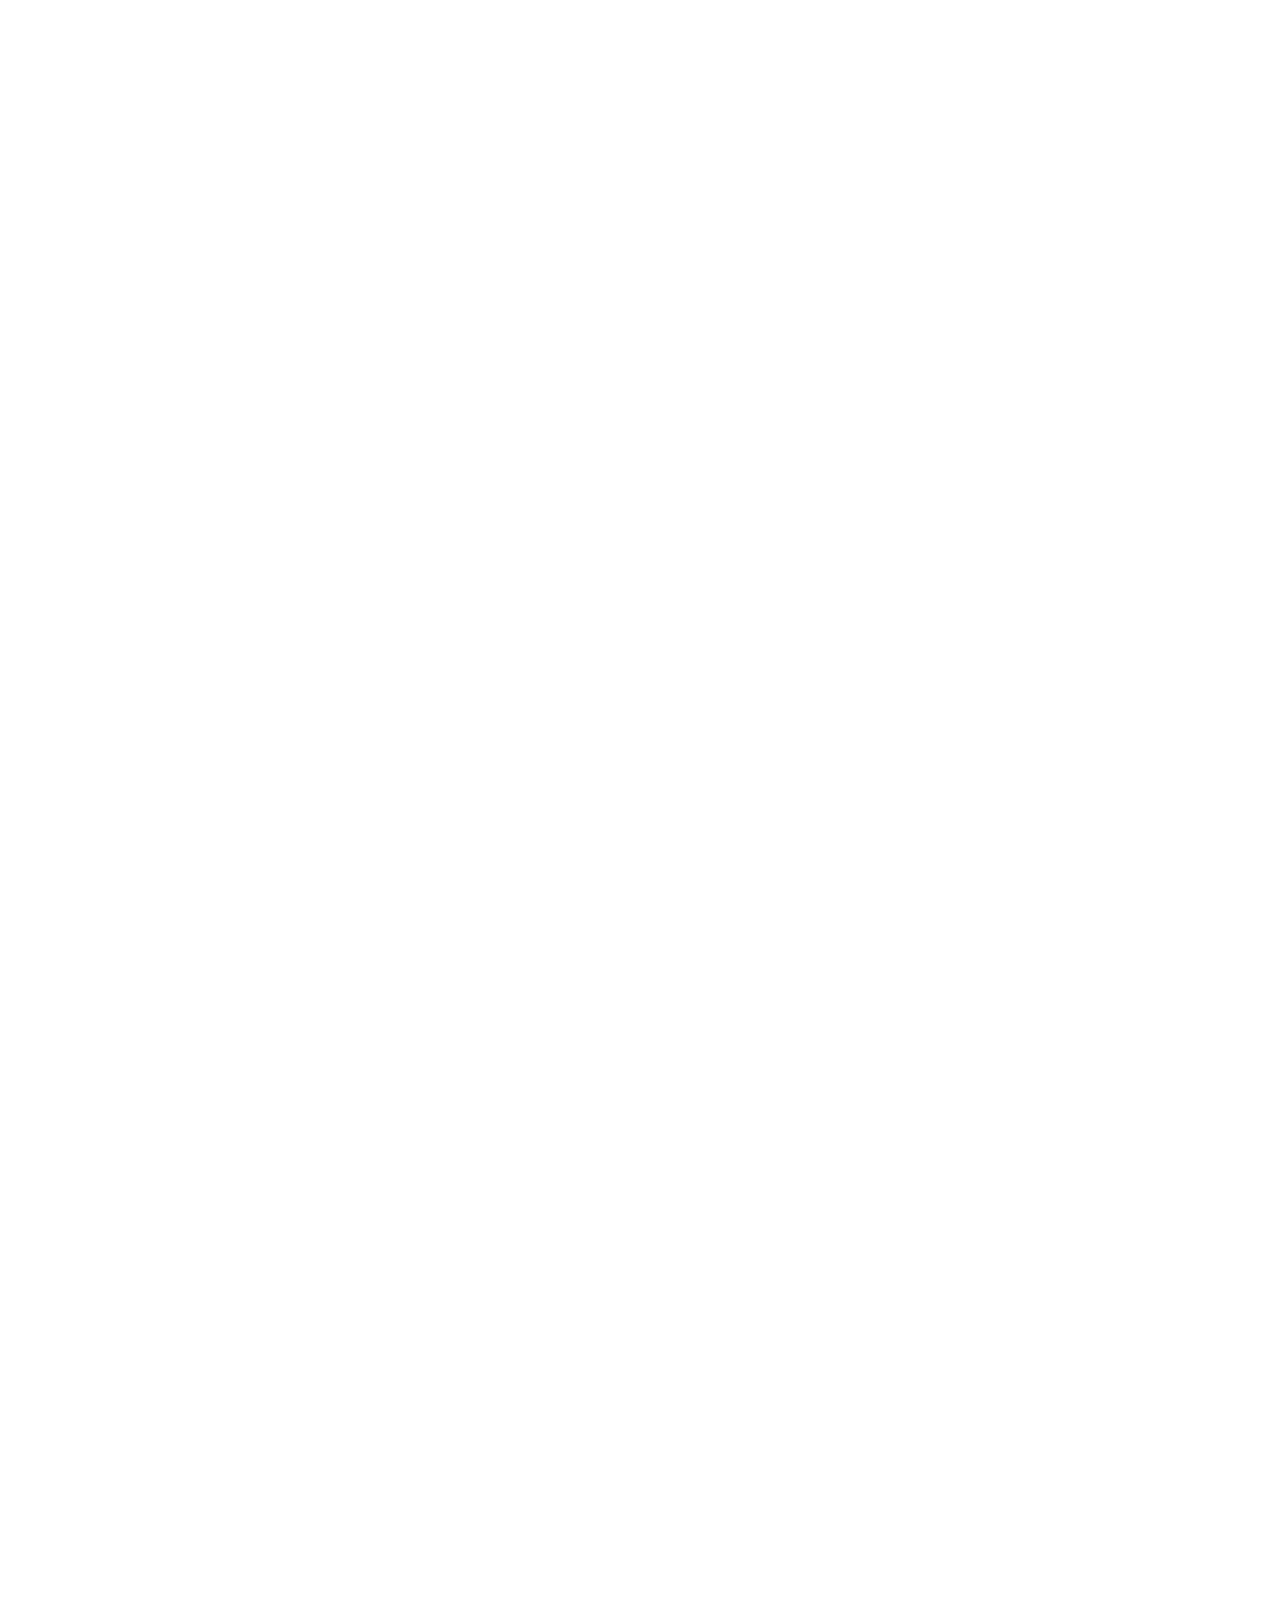
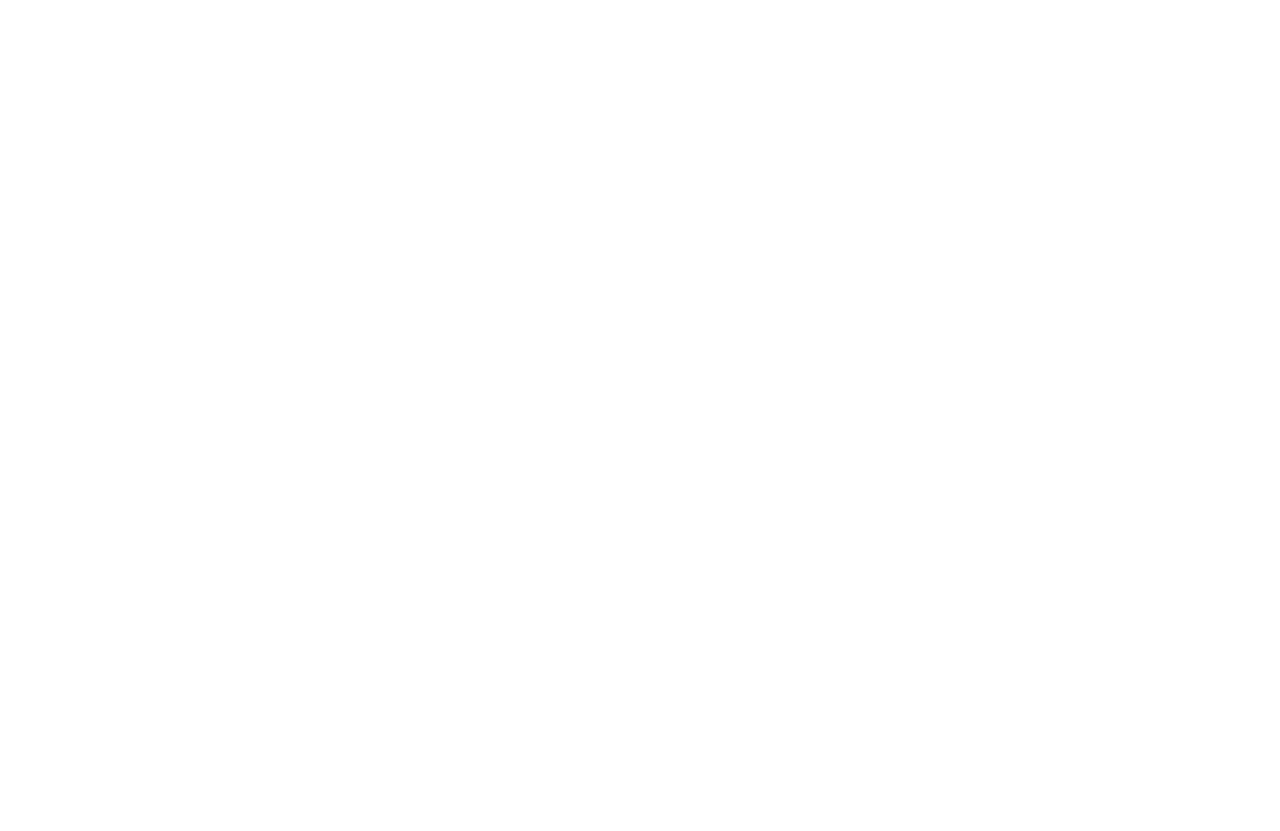
==== commit 971dde5e: "피드백 수정" ====
--- a/index.html
+++ b/index.html
@@ -30,7 +30,7 @@
                     <li><a href="#" class="sub_tt">회사소개</a>
                         <ul>
                             <li><a href="" >ceo 인사말</a></li>
-                            <li><a href="">경영이념과 가치체계</a></li>
+                            <li><a href="">경영이념과 가치</a></li>
                             <li><a href="">연혁</a></li>
                             <li><a href="">수상실적</a></li>
                             <li><a href="">조직도</a></li>
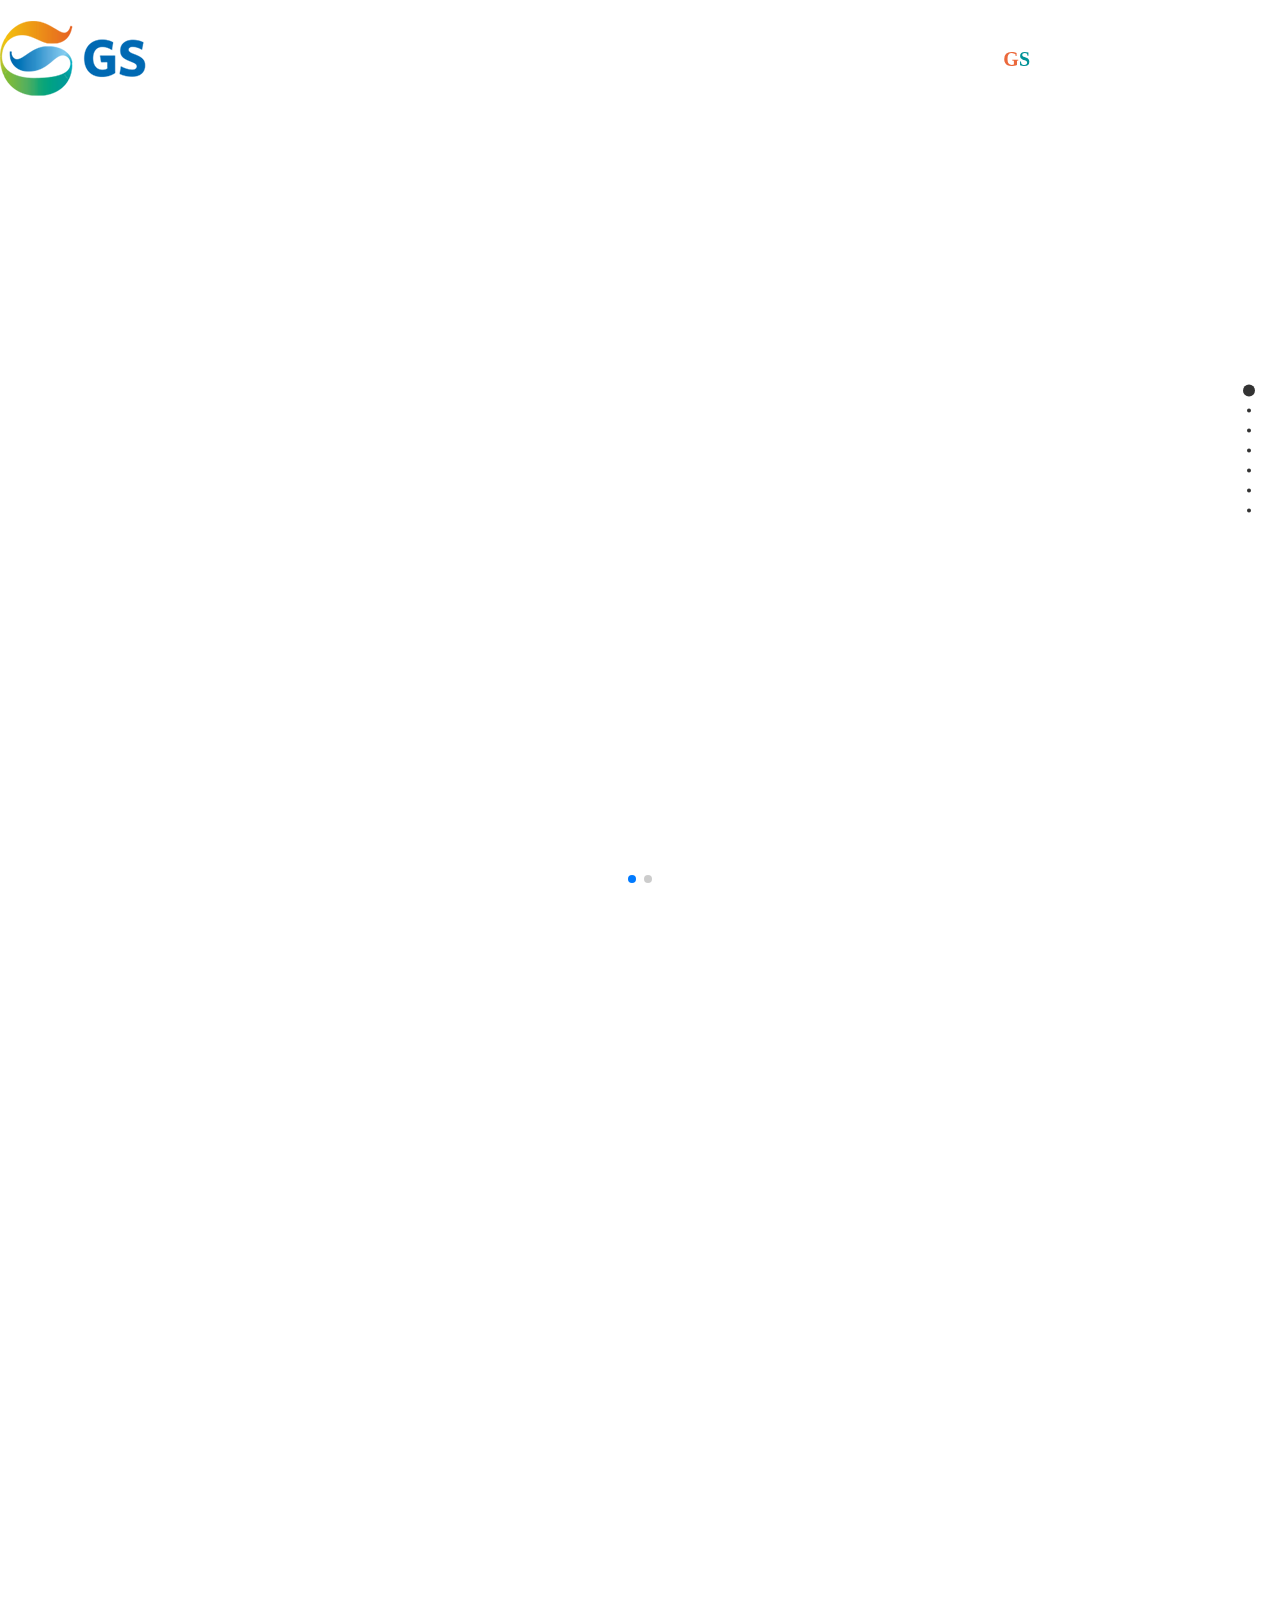
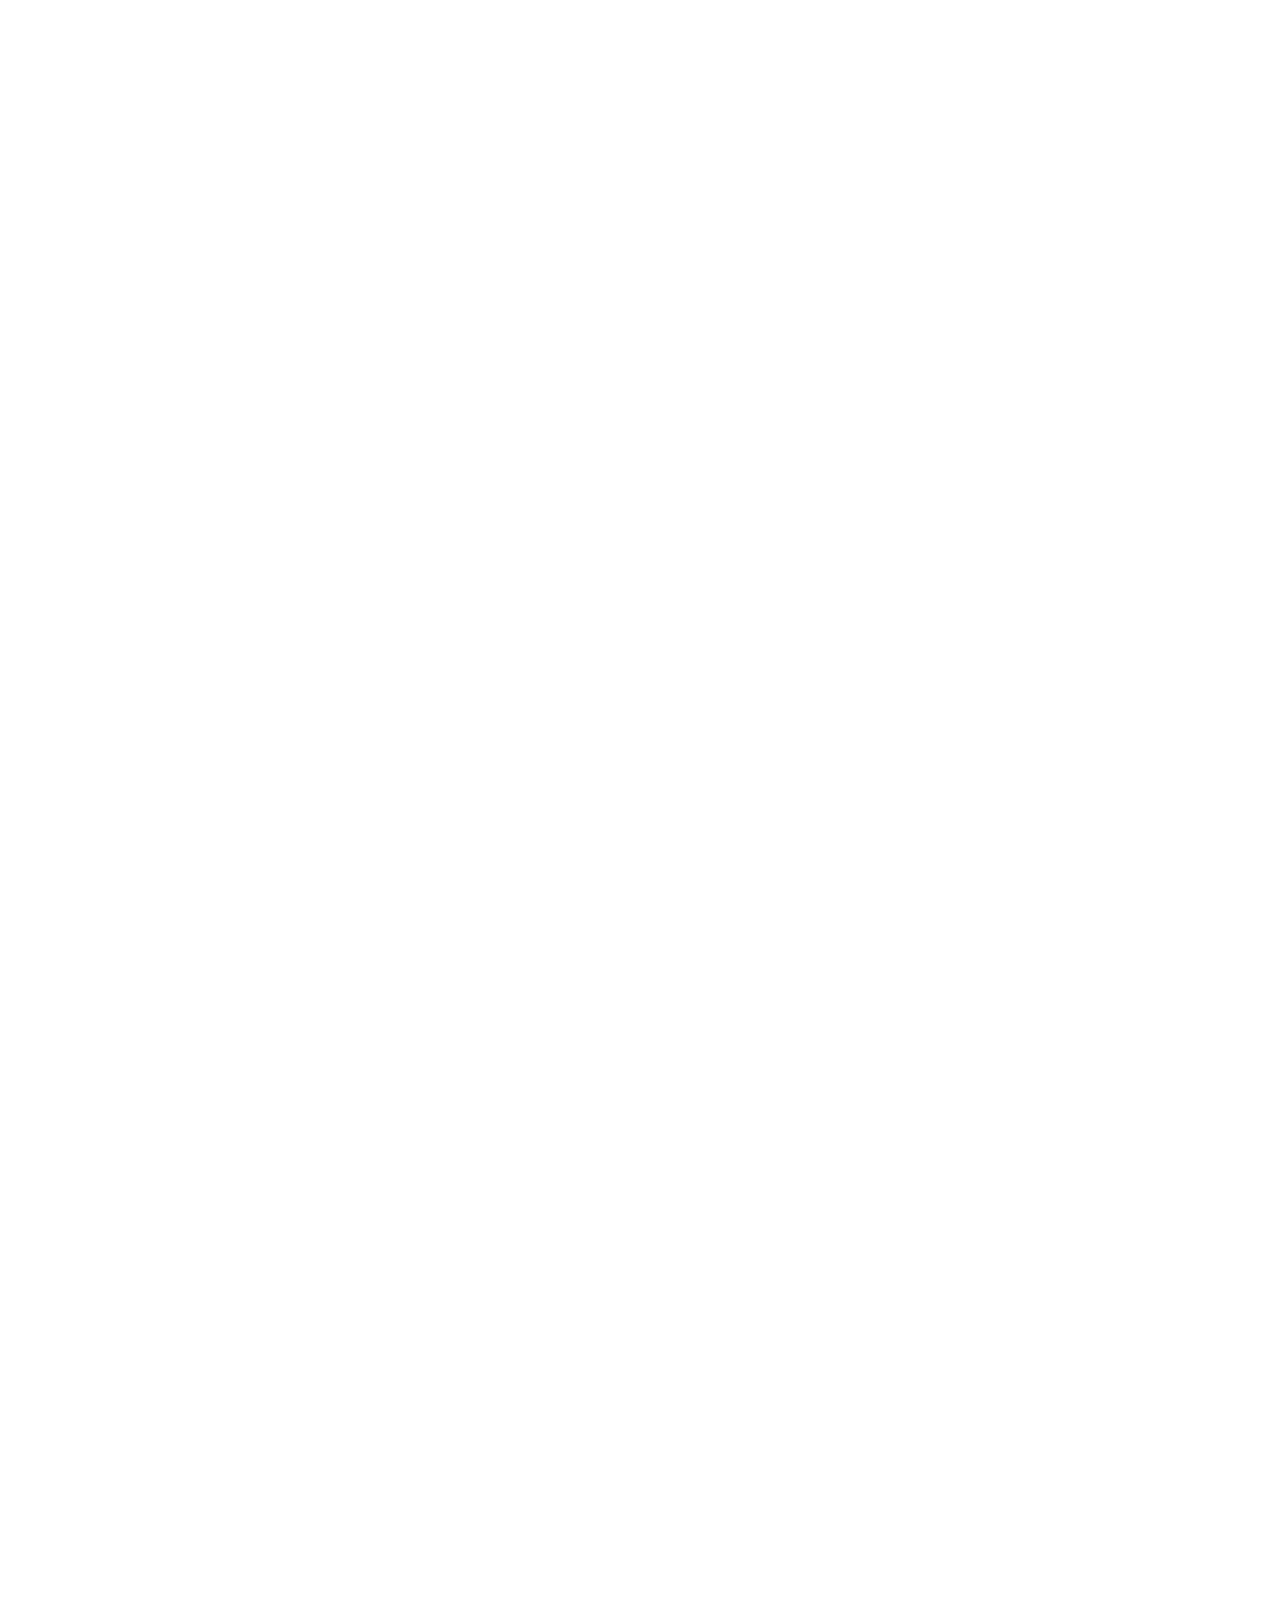
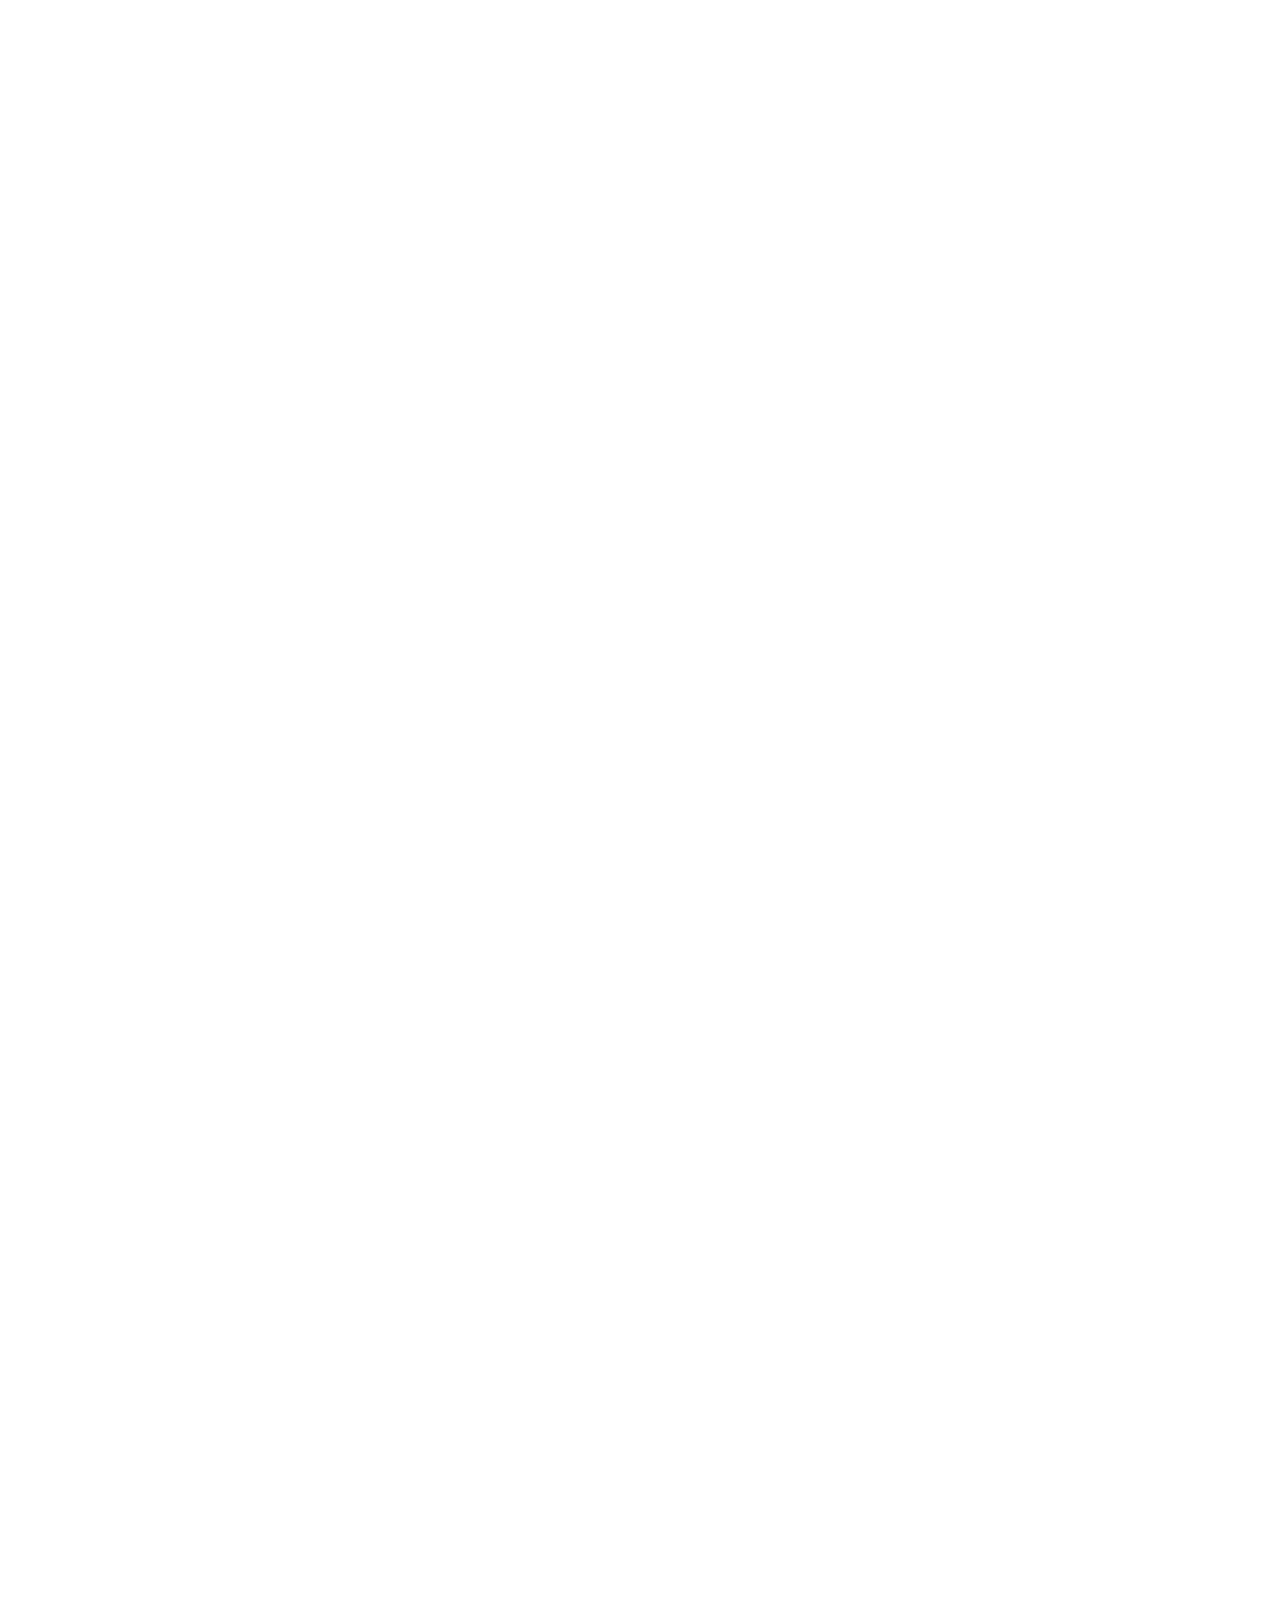
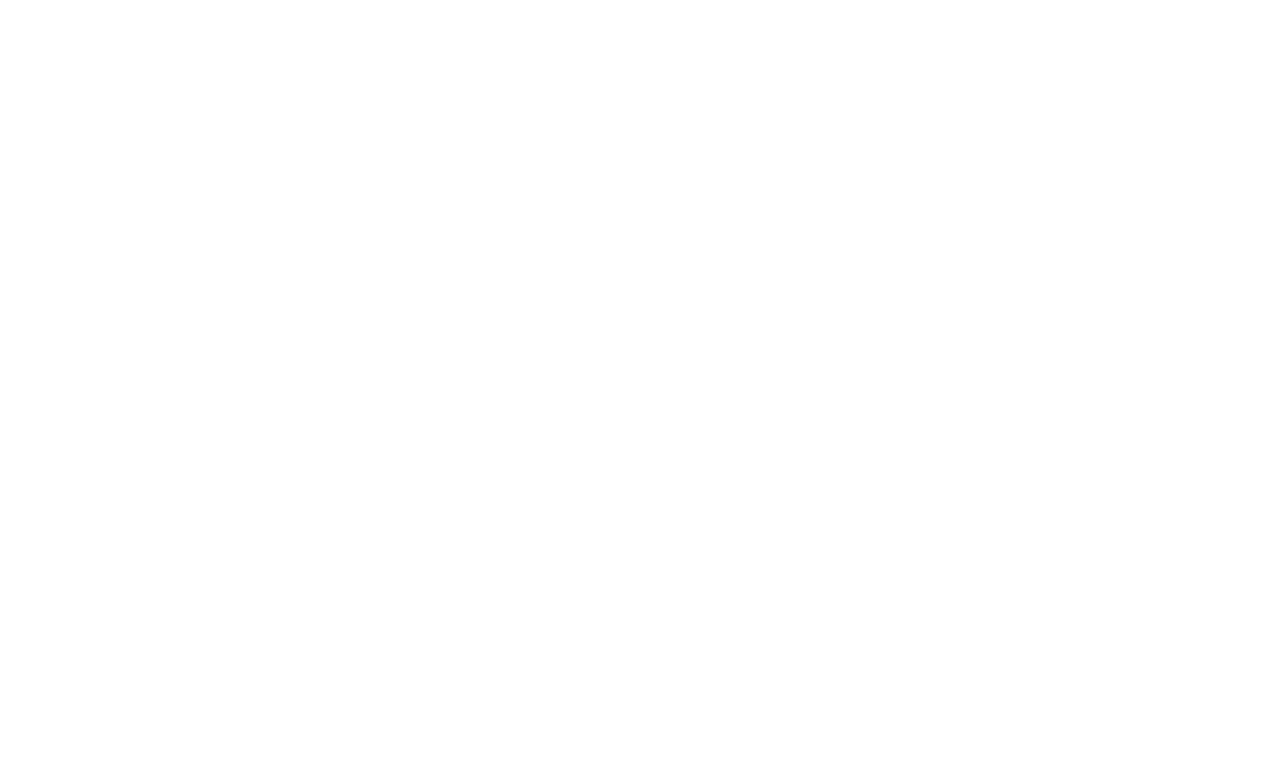
==== commit 3a6394f2: "미들 슬라이드 수정" ====
--- a/index.html
+++ b/index.html
@@ -95,7 +95,7 @@
         </div>
     </header>
     <main id="fullpage">
-        <div class="main_slide">
+        <div class=" main_slide">
             <div class="section swiper slide_container ">
                 <div class="swiper-wrapper full_video">
                     <div class="swiper-slide sldie1">
@@ -202,27 +202,33 @@
         <div class="section swiper middle_slide ">
             <div class=" swiper-wrapper mdslide">
                 <div class="swiper-slide mdsldie1">
-                    <!-- <div>
-                        <h2 class="ttf" >우리는 우리를 넘어선다</br>
-                        global best and first</br> gs 건설</h2>
-                        <a href=""><span>more</span></a>
-                    </div> -->
-                </div>
-                <div class="swiper-slide mdsldie2"></div>
-                <div class="swiper-slide mdsldie3"></div>
+                    <div class="md_wrapper">
+                        <h2 class="main_tt">자이갤러리</h2>
+                        <p>자이의 스타일이 시작되는 곳,</br>
+                            자이의 생활을 체험하는 곳</br>
+                            자이갤러리를 만나보세요!</p>
+                            <div class="mdslide_btn">
+                                <a href=""><p>더알아보기<span class="material-symbols-outlined">arrow_forward</span></p></a>
+                            </div>
+                    </div>
+                </div>
+                <div class="swiper-slide mdsldie2">
+                    <div class="md_wrapper">
+                        <h2 class="main_tt">GS건설</h2>
+                        <p>우리는 우리를 넘어선다.
+                        grobal best and first</p>
+                    </div>
+                </div>
+                <div class="swiper-slide mdsldie3">
+                    <div class="md_wrapper">
+                        <h2 class="main_tt">technology</h2>
+                        <p>더 위대한 세상을 건설합니다.
+                            더 새로운 변화를 창조합니다.</p>
+                    </div>
+                </div>
             </div>
             <div class="swiper-pagination pj_controls">
-                <!-- <p class="pj_pager">
-                    <a href="#">1</a>
-                    <a href="#">2</a>
-                    <a href="#">3</a>
-                </p> -->
-            </div>
-            <!-- <div class="swiper-button-prev"></div>
-            <div class="swiper-button-next"></div> -->
-
-            <!-- If we need scrollbar -->
-            <div class="swiper-scrollbar"></div>
+            </div>
         </div>
         <section class="section brand_content ">
             <div class=" container animate__animated" >
--- a/css/main.css
+++ b/css/main.css
@@ -112,38 +112,66 @@
 .main_ct{
     display: none;
 }
-/*----------------------------------------*/
-.middle_slide,.slide_container {
-    height: 947px;
-}
-.middle_slide .mdslide>div div{
-    text-align: center;
-    position: absolute;
-    top: 50%;
-    left: 75%;
-    transform: translate(-50%, -50%);
-}
-.middle_slide .mdslide>div div h2{
-    color: var(--white);
-    /* text-shadow: 2px 2px 2px black;  */
-    margin-bottom: var(--line-height);
-    font-size: 25px;
-}
-
-.middle_slide .mdslide>div div span{
-    border: 1px solid #fff;
-    border-radius: 20px;
-    padding: 10px 20px;
-    color: var(--white);
-}
-.middle_slide .mdslide>div div span:hover{
-    background: var(--white);
-    color: #9a9595;
-}
 .pj_controls span{
     margin-left: 50px;
 }
-.swiper-scrollbar-drag{
+/*----------------------------------------*/
+.slide_container {
+    height: 947px;
+}
+.mdslide{ 
+    padding-top: 120px;
+    position: relative;
+}
+.mdsldie1{
+    background: url(../image/main/bn_1.jpg) no-repeat center/cover;
+}
+.mdsldie2{
+    background: url(../image/main/bn_2.jpg) no-repeat center/cover;
+}
+.mdsldie3{
+    background: url(../image/main/bn_3.jpg) no-repeat center/cover;
+}
+.mdsldie1 .md_wrapper h2,
+.mdsldie1 .md_wrapper p,
+.mdsldie3 .md_wrapper h2,
+.mdsldie3 .md_wrapper p{
+    color: var(--white);
+}
+.mdsldie1 .md_wrapper{
+    position: absolute;
+    top: 50%;
+    left: 20%;
+    transform: translate(-20%, -50%);
+}
+.mdslide_btn{
+    margin-top: 50px;
+    border: 1px solid #fff;
+    text-align: center;
+    border-radius: 30px;
+}
+.mdslide_btn p{
+    padding: 10px;
+}
+.mdslide_btn .material-symbols-outlined{
+    position: absolute;
+    top: 12px;
+    left: 140px;
+}
+.mdsldie2 .md_wrapper{
+    position: absolute;
+    top: 50%;
+    right: 10%;
+    transform: translate(-10%, -50%);
+}
+.mdsldie3 .md_wrapper{
+    position: absolute;
+    top: 70%;
+    left: 20%;
+    transform: translate(-20%, -70%);
+}
+
+/* .swiper-scrollbar-drag{
     background: #fff;
 }
 .swiper-pagination-horizontal.swiper-pagination-bullets .swiper-pagination-bullet{
@@ -155,21 +183,7 @@
 .swiper-pagination-horizontal.swiper-pagination-bullets .swiper-pagination-bullet.swiper-pagination-bullet-active{
     border:2px solid var(--secondary-cr);
     background: none;
-}
-.mdsldie1{
-    background: url(/image/main/banner1.jpg) no-repeat center/cover;
-    object-fit: cover;
-}
-.mdsldie2{
-    background: url(/image/main/banner2.jpg) no-repeat center/cover;
-    object-fit: cover;
-}
-.mdsldie3{
-    background: url(/image/main/banner3.jpg) no-repeat center/cover;
-    object-fit: cover;
-} 
-
-
+} */
 /*------------------------*/
 .brand_content h2{
     text-align: center;
--- a/css/responsive.css
+++ b/css/responsive.css
@@ -99,6 +99,9 @@
         background: url(../image/main/small_3.png) no-repeat;
         width: 320px;
         height: 325px;
+    }
+    .side_menu .stock_img{
+        height: 300px;
     }
     .footmenu{
         position: absolute;
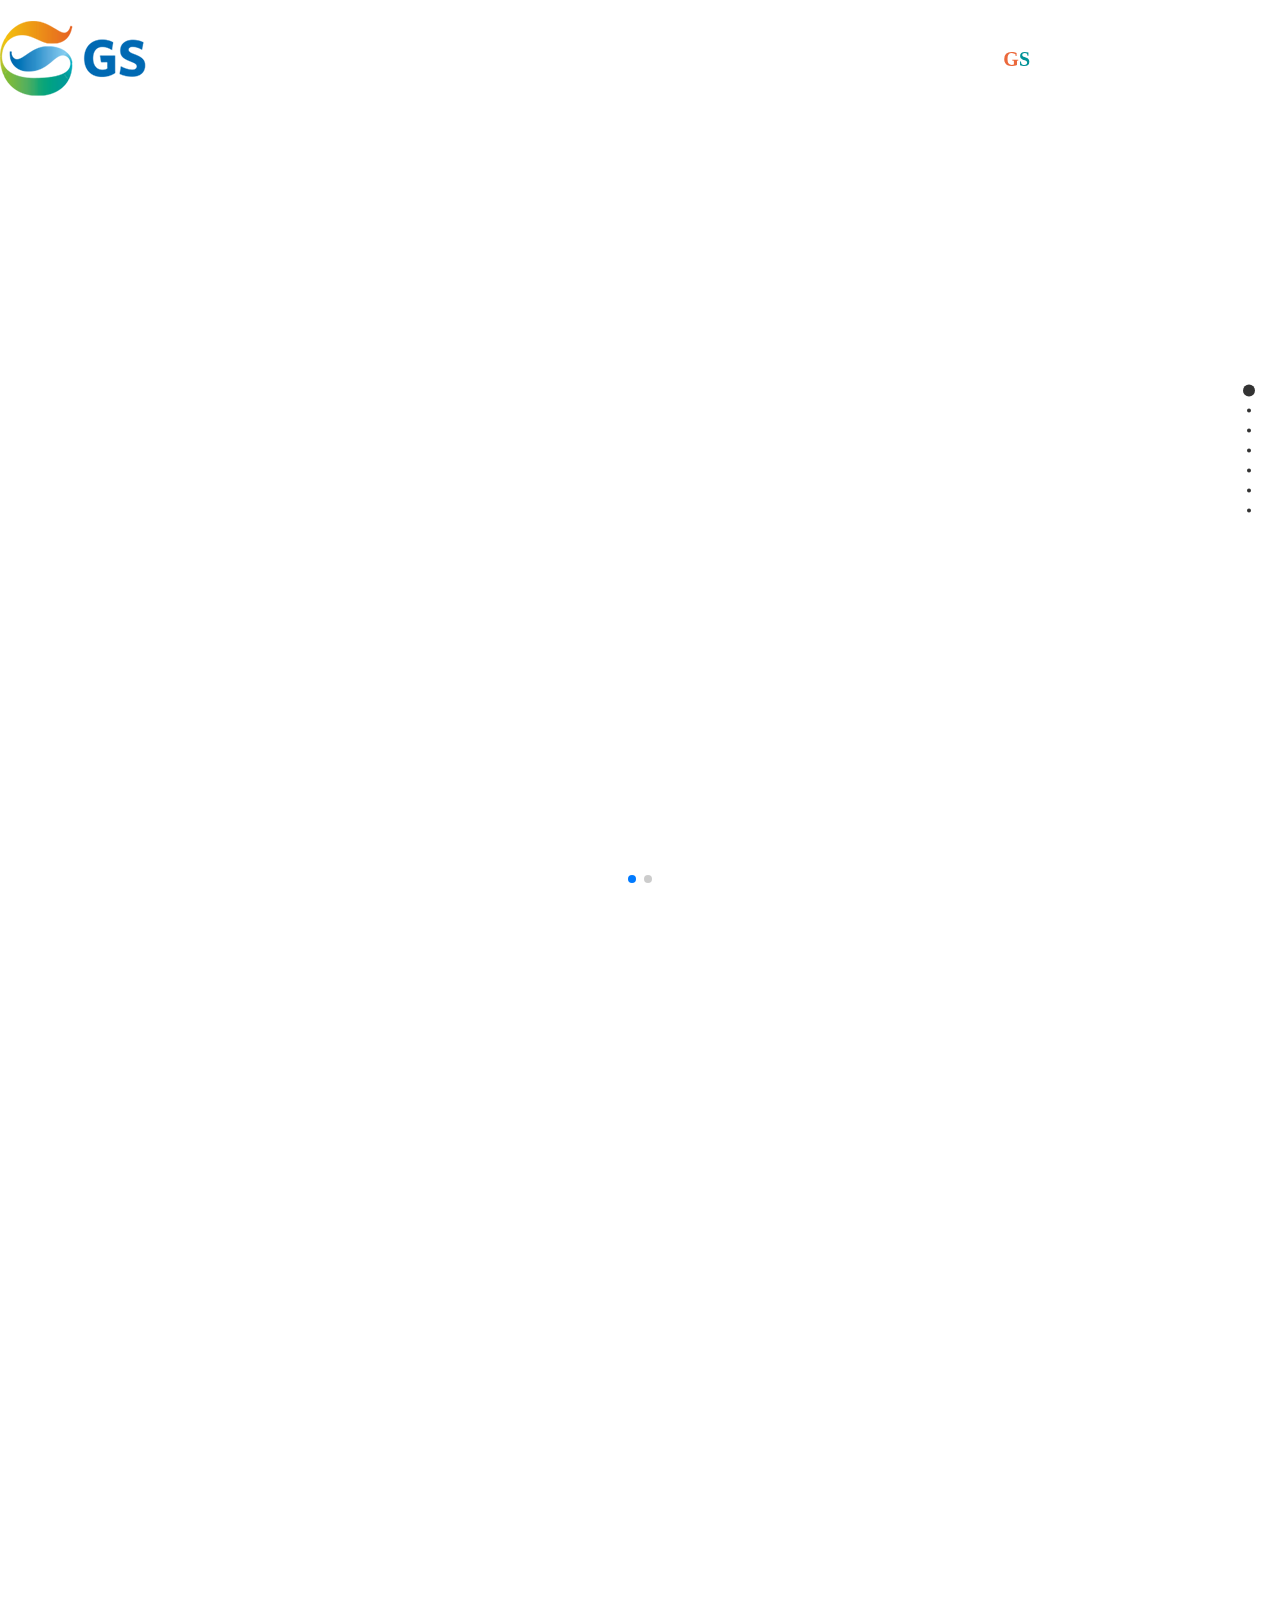
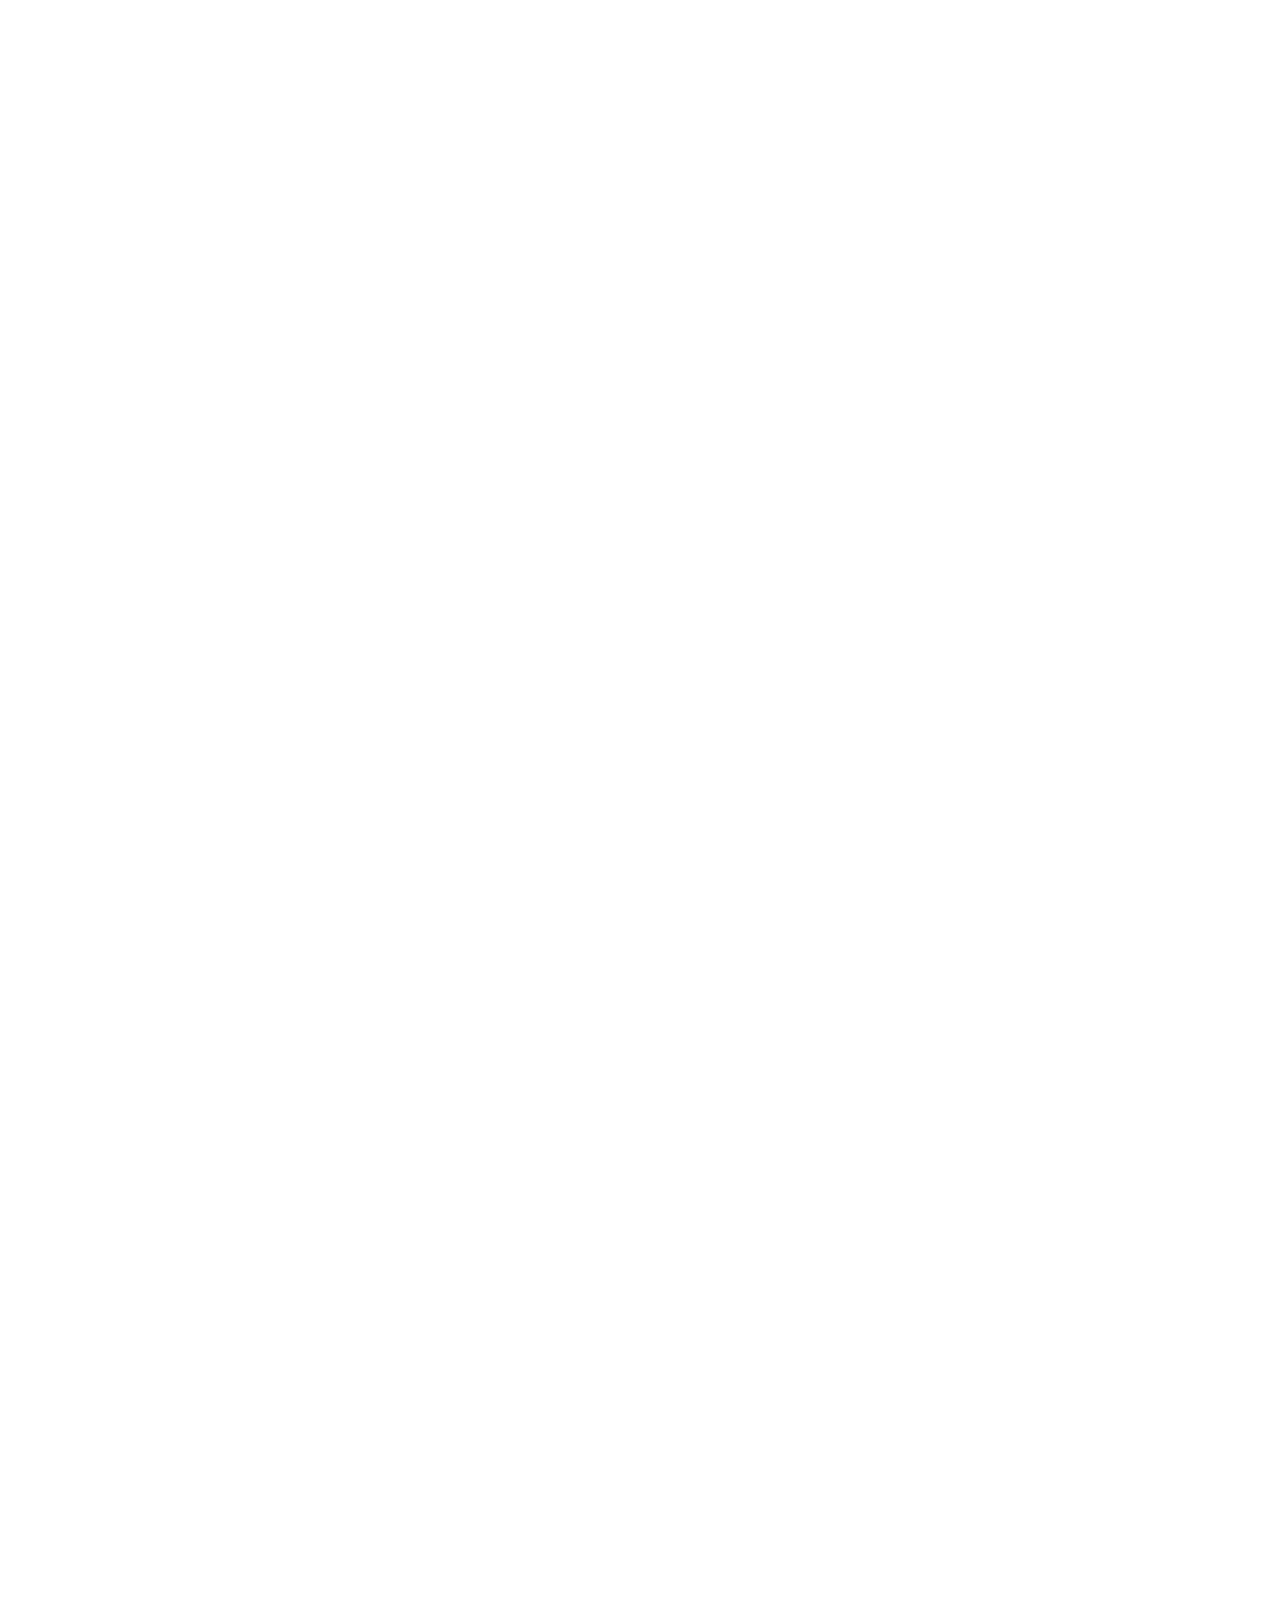
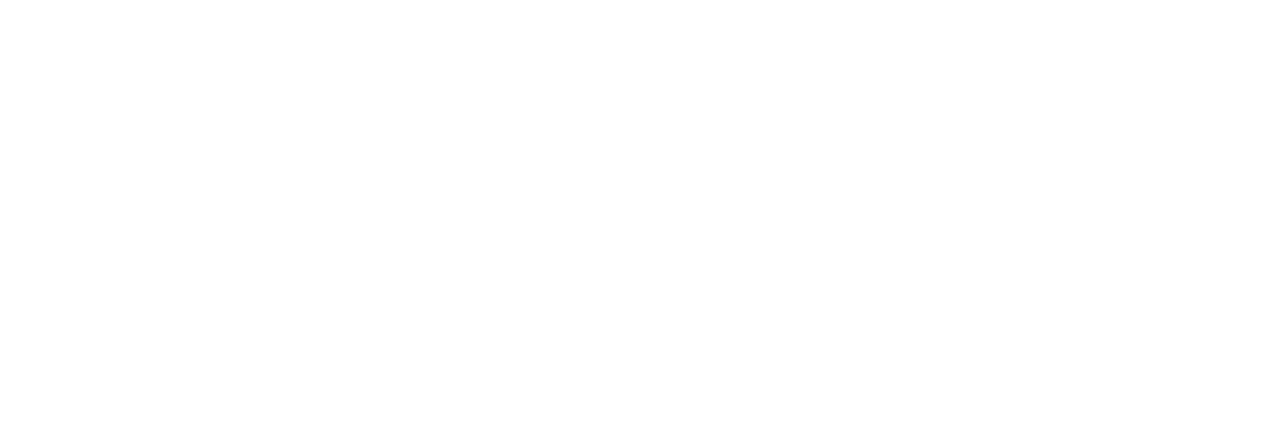
==== commit d7da763e: "md 수정" ====
--- a/index.html
+++ b/index.html
@@ -208,23 +208,37 @@
                             자이의 생활을 체험하는 곳</br>
                             자이갤러리를 만나보세요!</p>
                             <div class="mdslide_btn">
-                                <a href=""><p>더알아보기<span class="material-symbols-outlined">arrow_forward</span></p></a>
+                                <a href="">
+                                    <p>더알아보기</p>
+                                    <span class="material-symbols-outlined">arrow_forward</span>
+                                </a>
                             </div>
                     </div>
                 </div>
                 <div class="swiper-slide mdsldie2">
                     <div class="md_wrapper">
                         <h2 class="main_tt">GS건설</h2>
-                        <p>우리는 우리를 넘어선다.
+                        <p>우리는 우리를 넘어선다.</br>
                         grobal best and first</p>
+                        <div class="mdslide_btn">
+                            <a href="">
+                                <p>더알아보기</p>
+                                <span class="material-symbols-outlined">arrow_forward</span>
+                            </a>
+                        </div>
                     </div>
                 </div>
                 <div class="swiper-slide mdsldie3">
                     <div class="md_wrapper">
                         <h2 class="main_tt">technology</h2>
-                        <p>더 위대한 세상을 건설합니다.
+                        <p>더 위대한 세상을 건설합니다.</br>
                             더 새로운 변화를 창조합니다.</p>
-                    </div>
+                        <div class="mdslide_btn">
+                            <a href="">
+                                <p>더알아보기</p>
+                                <span class="material-symbols-outlined">arrow_forward</span>
+                            </a>
+                        </div>
                 </div>
             </div>
             <div class="swiper-pagination pj_controls">
--- a/css/main.css
+++ b/css/main.css
@@ -147,16 +147,22 @@
 .mdslide_btn{
     margin-top: 50px;
     border: 1px solid #fff;
-    text-align: center;
     border-radius: 30px;
+}
+.mdslide_btn a{
+    color: var(--white);
+    display: flex;
+    align-items: center;
+    justify-content: center;
+}
+.mdsldie2 .md_wrapper .mdslide_btn{
+    border: 1px solid #000;
+}
+.mdsldie2 .md_wrapper .mdslide_btn a{
+    color: var(--black);
 }
 .mdslide_btn p{
     padding: 10px;
-}
-.mdslide_btn .material-symbols-outlined{
-    position: absolute;
-    top: 12px;
-    left: 140px;
 }
 .mdsldie2 .md_wrapper{
     position: absolute;
@@ -166,9 +172,9 @@
 }
 .mdsldie3 .md_wrapper{
     position: absolute;
-    top: 70%;
-    left: 20%;
-    transform: translate(-20%, -70%);
+    top: 25%;
+    left: 25%;
+    transform: translate(-25%, -25%);
 }
 
 /* .swiper-scrollbar-drag{
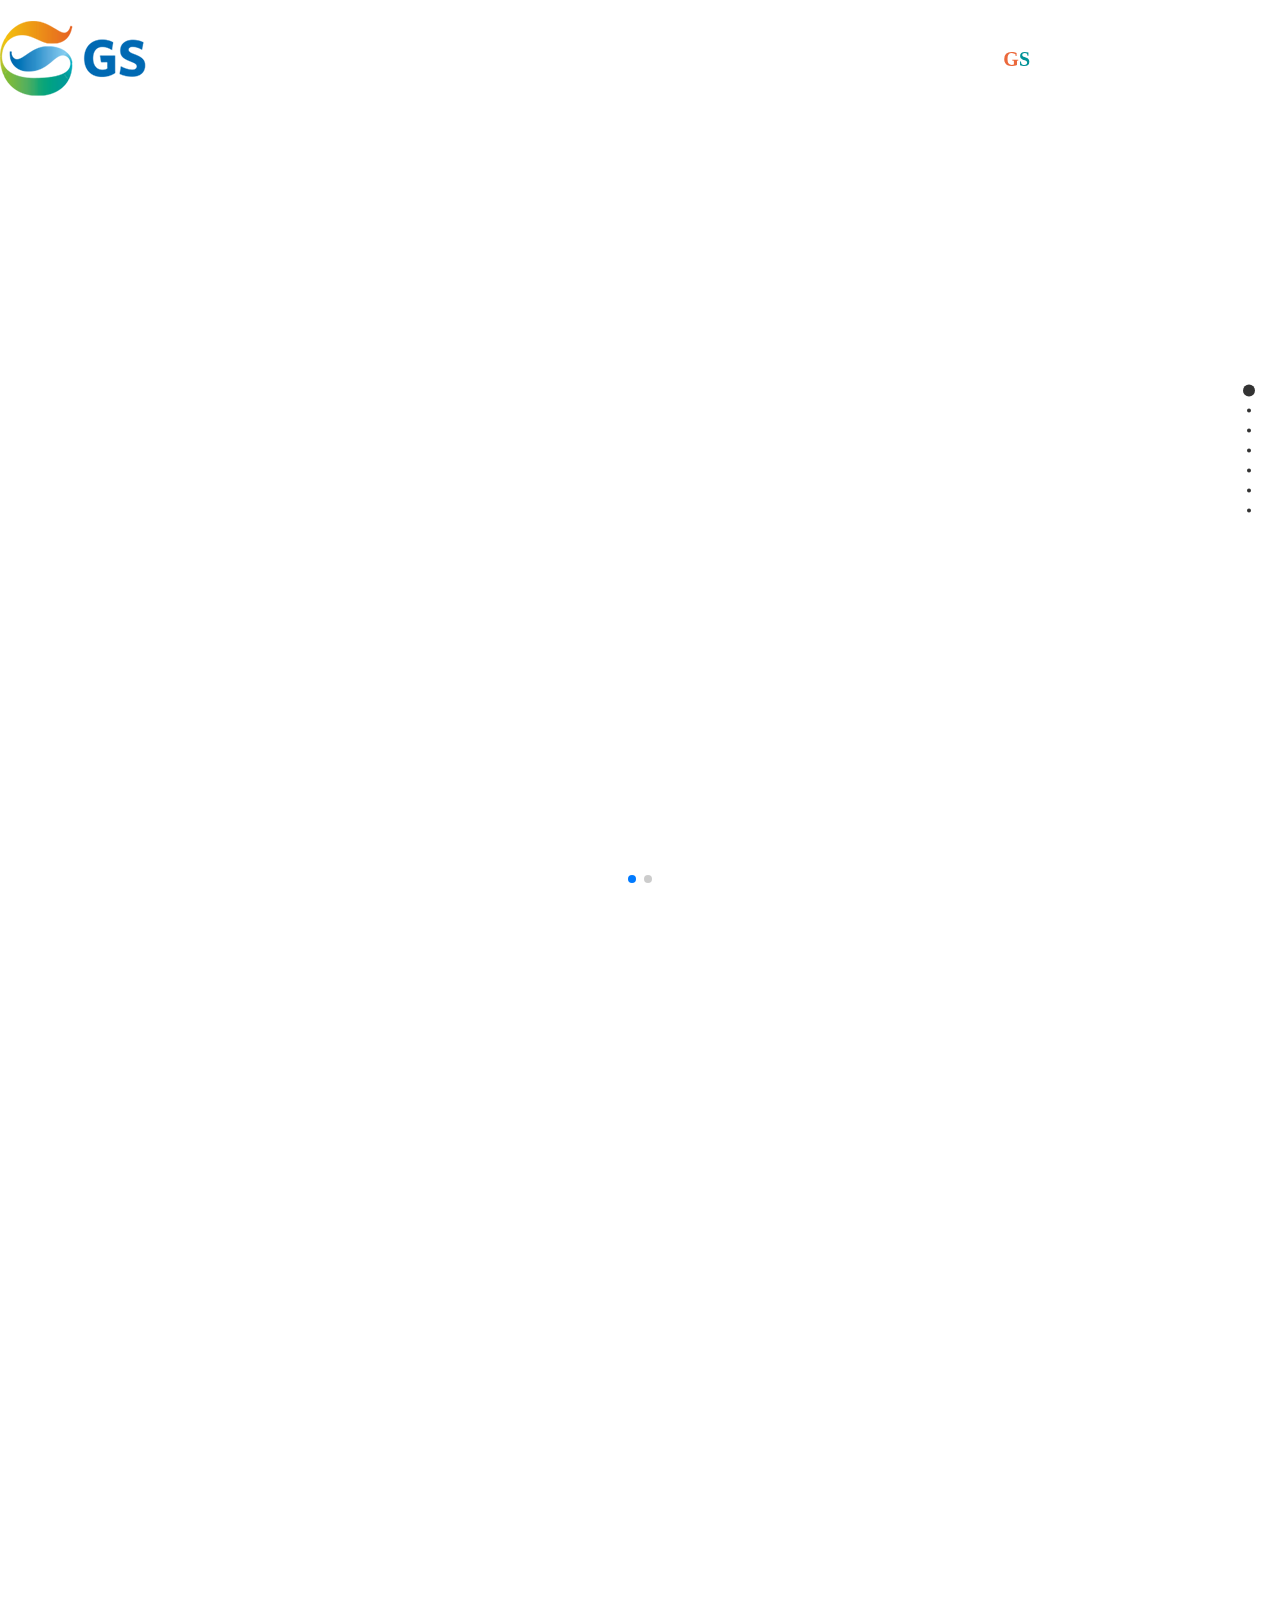
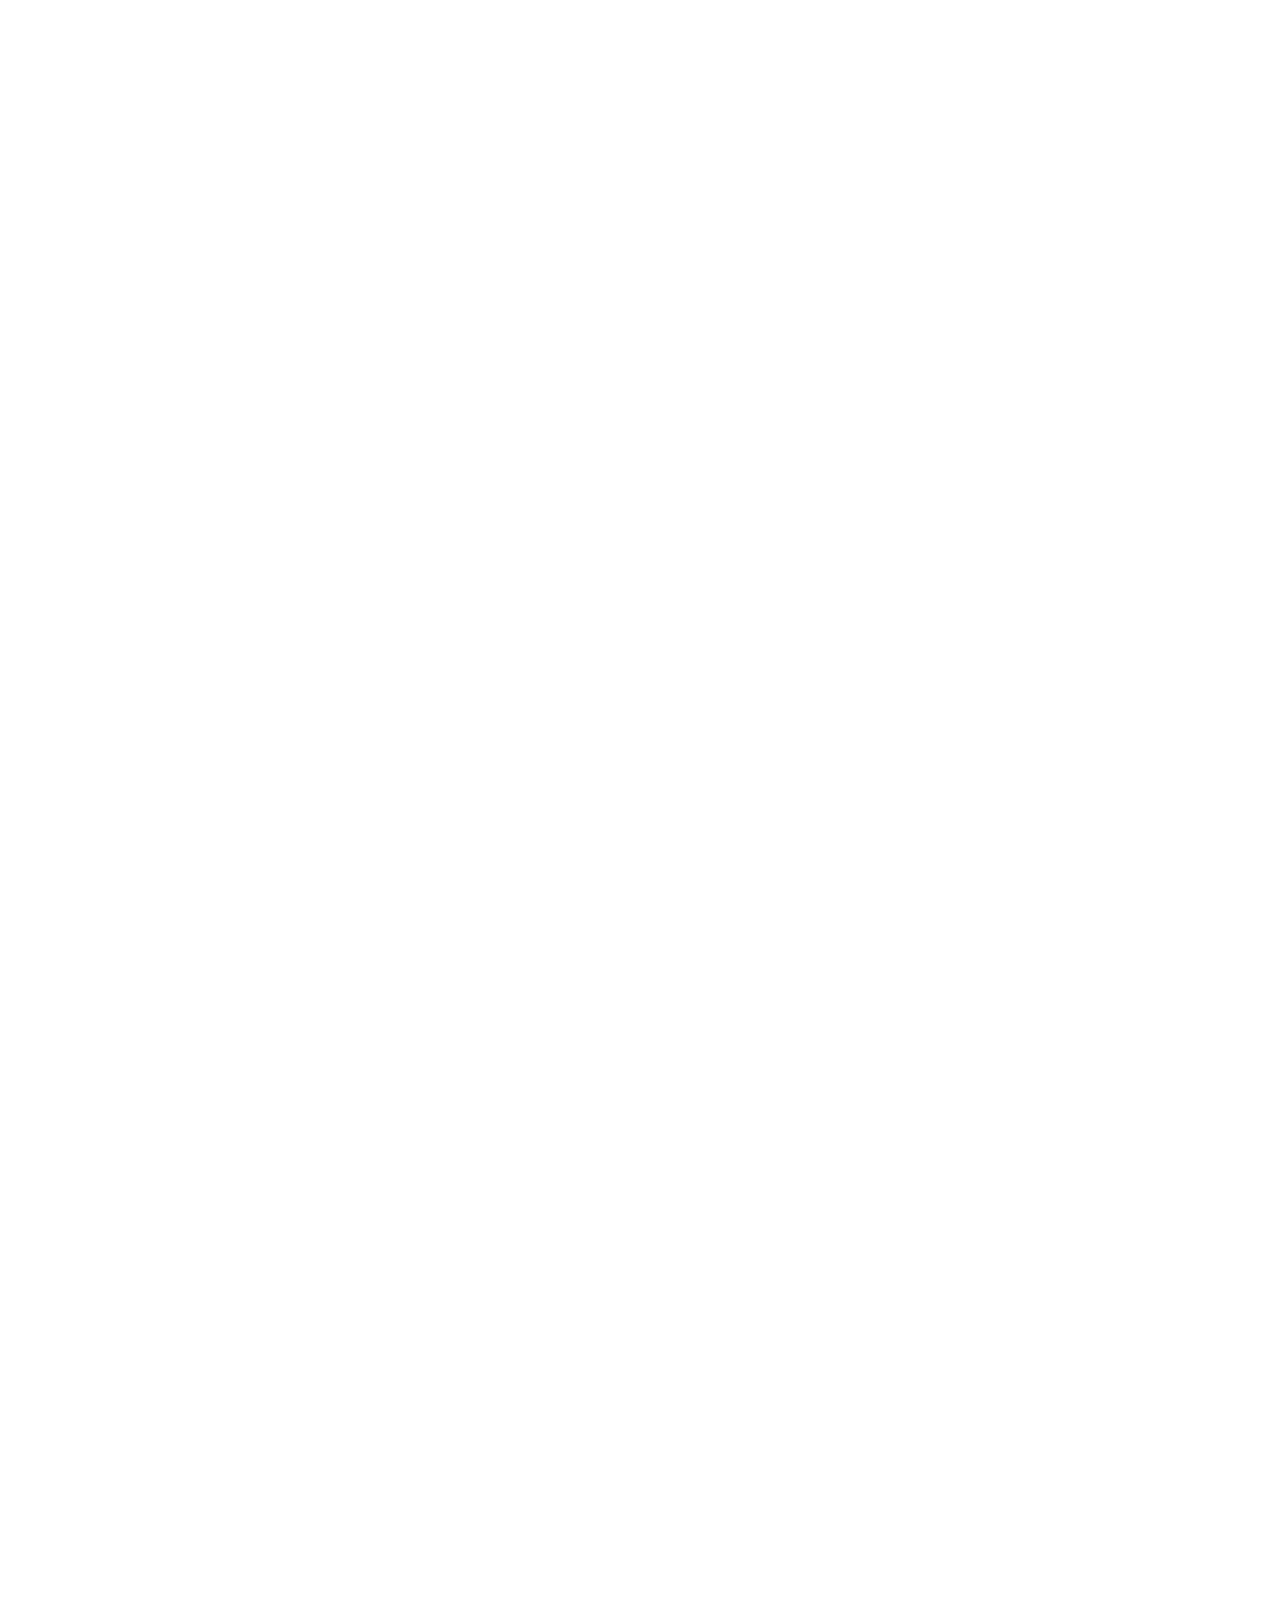
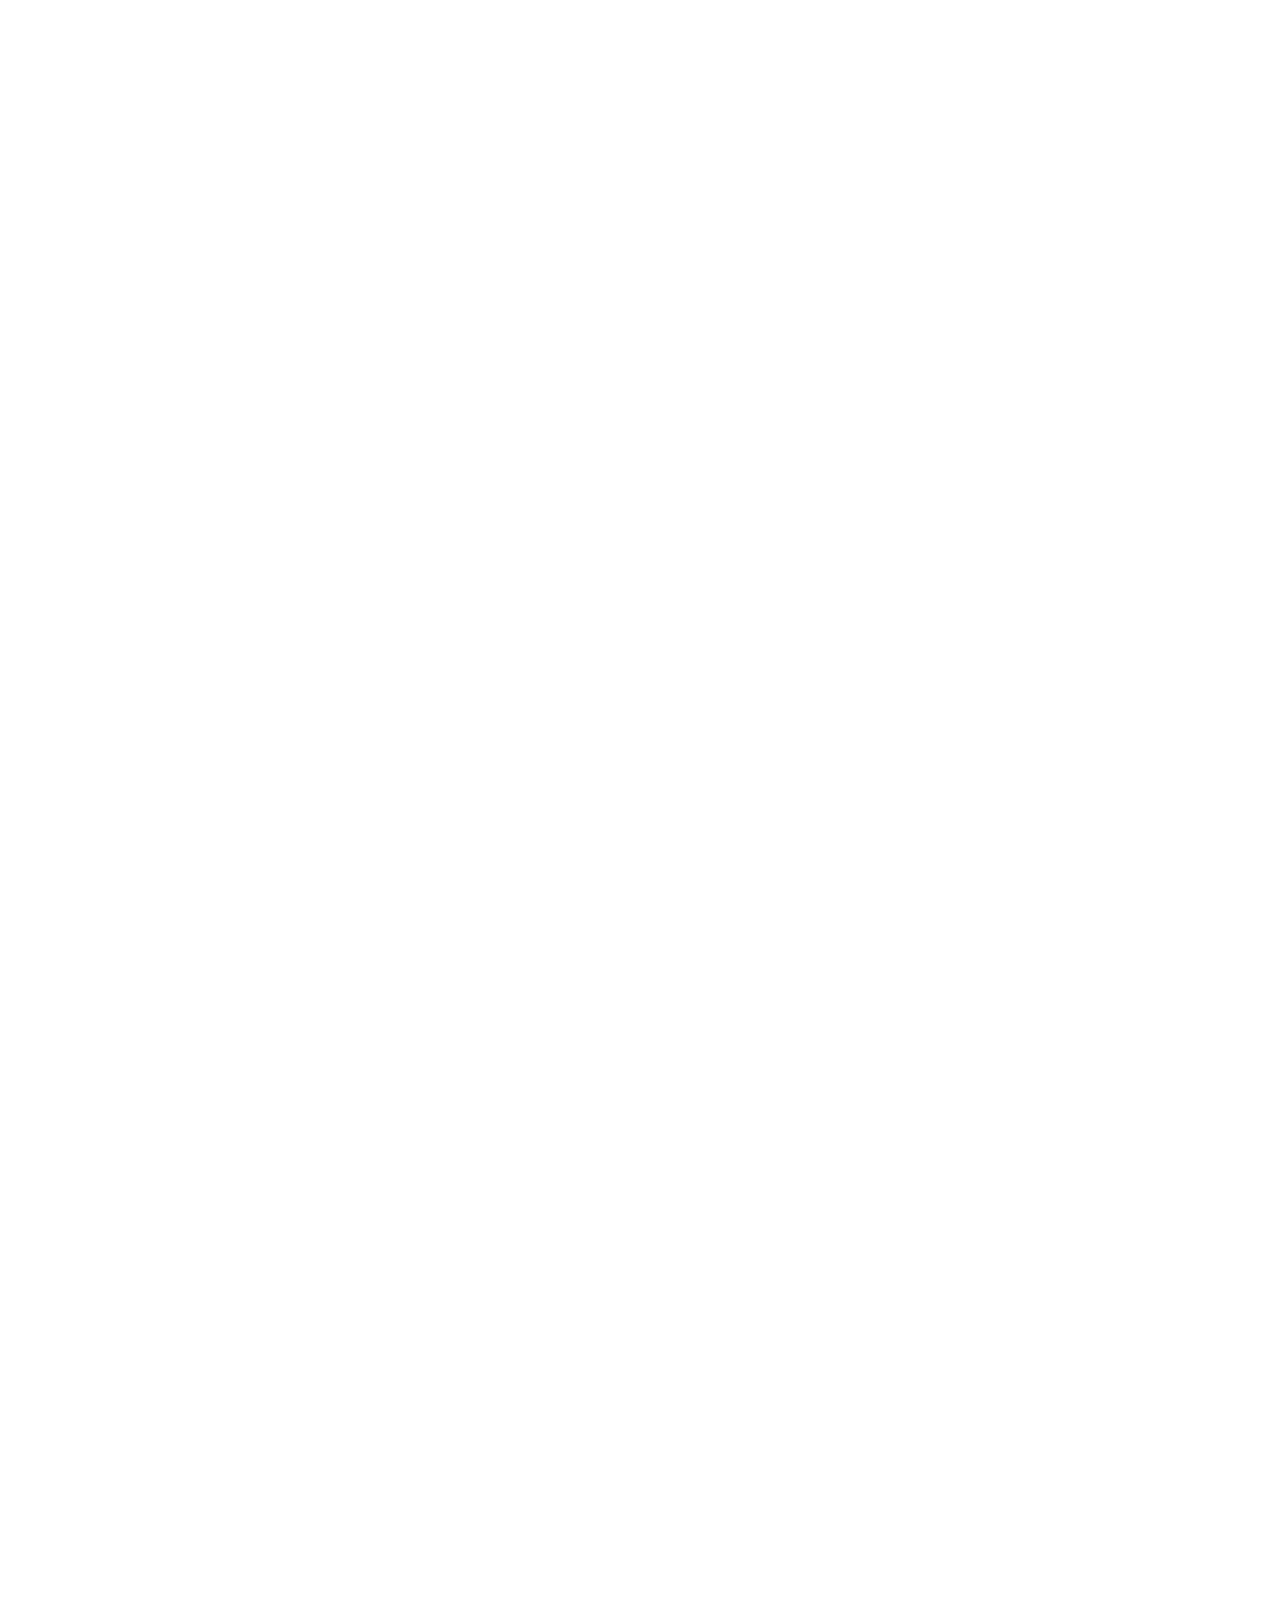
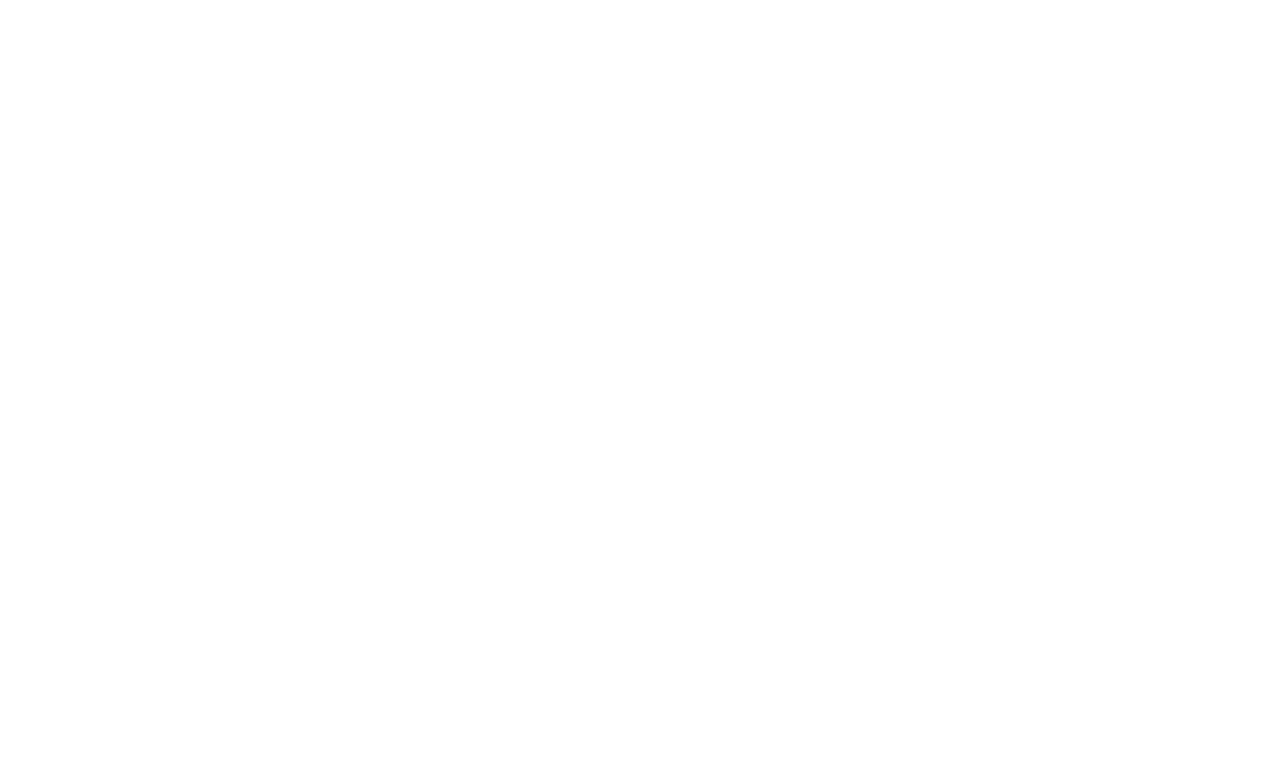
==== commit b9ff1fdf: "ASIDE 추가 DIV 수정" ====
--- a/index.html
+++ b/index.html
@@ -14,7 +14,6 @@
     <link rel="stylesheet" href="css/fullpage.min.css.map">
     <link rel="stylesheet" href="css/aos.css">
     <link rel="stylesheet" href="css/main.css">
-    <link rel="stylesheet" href="css/responsive.css">
     <script src="https://unpkg.com/swiper@8/swiper-bundle.min.js"></script>
     <script src="./js/vendor/modernizr.custom.min.js"></script>
     <script src="./js/vendor/jquery-1.10.2.min.js"></script>
@@ -241,6 +240,7 @@
                         </div>
                 </div>
             </div>
+            </div>
             <div class="swiper-pagination pj_controls">
             </div>
         </div>
@@ -375,10 +375,12 @@
                 </div>
             </div>
             <div class="footer_bottom">
+                <div class="container">
                     <p class="content_sub_tt">&copy;GS E&amp;C CORP.</p>
                     <address class="content_sub_tt">03159 서울특별시 종로구 종로33 그랑서울
-                        <em>Copyright &copy; GS E&C Corp. All Rights Reserved</em>
                     </address>
+                    <p>Copyright &copy; GS E&C Corp. All Rights Reserved</p>
+                </div>
             </div>
         </footer>
     </main>
--- a/css/main.css
+++ b/css/main.css
@@ -316,4 +316,111 @@
 .main_footer::before{
     margin-top: 0;
     border: none;
+}
+/*----------------반응형--------------------*/
+@media (max-width:960px){
+    .counters_wrap img{
+        width: 170px;
+    }
+    .counters .counters_list{
+        gap: 50px;
+    }
+    .project_slide .project img{
+        width: 400px;
+    }
+    .project .swiper-slide{
+        display: block;
+    }
+    .project .swiper-slide h3 {
+        margin-bottom: 0;
+    }
+    .arrow{
+        margin: 25px auto;
+    }
+    .sprite1 .sprite{
+        margin: 0 auto 27px;
+    }
+    .sprite2 .sprite{
+        margin: 0 auto 27px;
+    }
+    .sprite3 .sprite{
+        margin: 0 auto 27px;
+    }
+    .sprite4 .sprite{
+        margin: 0 auto 27px;
+    }
+    .sprite5 .sprite{
+        margin: 0 auto 27px;
+    }
+    .project div img{
+        width: 514px;
+    }
+    .main_ct{
+        display: block;
+    }
+    .brand_content .container .bc_list{
+        gap: 50px;
+    }
+    .brand_content .container .bc_list .bg_wrap{
+        width: 250px;
+        height: 250px;
+    }
+    .brand_content .container .bc_list .bg_wrap > img{
+        width: 250px;
+        height: 250px;
+    }
+    .side_menu .container{
+        display: block;
+        margin-top: 120px;
+    }
+    .small_img_wrap{
+        display: flex;
+        align-items: center;
+        gap: 50px;
+    }
+    .small_img1{
+        background: url(../image/main/small_1.png) no-repeat;
+        width: 320px;
+        height: 325px;
+    }
+    .small_img2{
+        background: url(../image/main/small_2.png) no-repeat;
+        width: 320px;
+        height: 325px;
+    }
+    .small_img3{
+        background: url(../image/main/small_3.png) no-repeat;
+        width: 320px;
+        height: 325px;
+    }
+    .side_menu .stock_img{
+        margin: 20px 0;
+        height: 300px;
+    }
+}
+@media (max-width:670px){
+    .counters .counters_list{
+        flex-wrap: wrap;
+    }
+    .project_slide .project img{
+        width: 300px;
+    }
+    .brand_content .container .bc_list{
+        gap: 30px;
+    }
+    .brand_content .container .bc_list .bg_wrap{
+        width: 180px;
+        height: 180px;
+    }
+    .brand_content .container .bc_list .bg_wrap > img{
+        width: 180px;
+        height: 180px;
+    }
+    .small_img1,.small_img2,.small_img3{
+        display: none;
+    }
+    .side_menu .stock_img{
+        margin: 20px 35px;
+        width: 435px;
+    }
 }